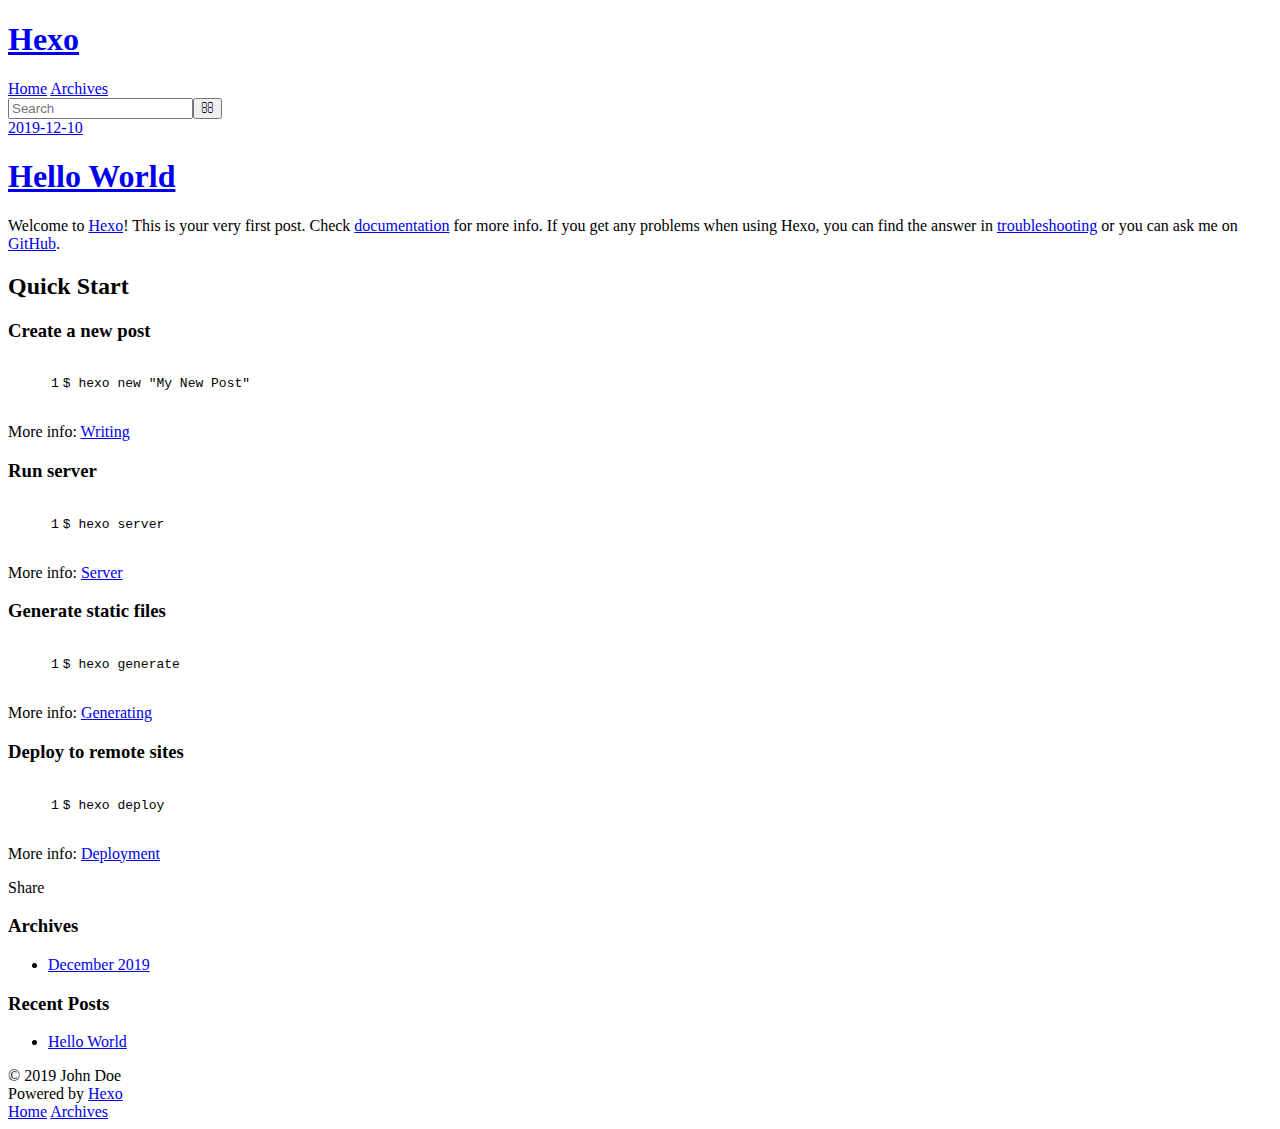
==== index.html @ 7a6ea96c "Site updated: 2019-12-10 17:27:29" ====
<!DOCTYPE html>
<html>
<head>
  <meta charset="utf-8">
  

  
  <title>Hexo</title>
  <meta name="viewport" content="width=device-width, initial-scale=1, maximum-scale=1">
  <meta property="og:type" content="website">
<meta property="og:title" content="Hexo">
<meta property="og:url" content="https:&#x2F;&#x2F;niebiguang.github.io&#x2F;index.html">
<meta property="og:site_name" content="Hexo">
<meta property="article:author" content="John Doe">
<meta name="twitter:card" content="summary">
  
    <link rel="alternate" href="/atom.xml" title="Hexo" type="application/atom+xml">
  
  
    <link rel="icon" href="/favicon.png">
  
  
    <link href="//fonts.googleapis.com/css?family=Source+Code+Pro" rel="stylesheet" type="text/css">
  
  
<link rel="stylesheet" href="/css/style.css">

<meta name="generator" content="Hexo 4.1.0"></head>

<body>
  <div id="container">
    <div id="wrap">
      <header id="header">
  <div id="banner"></div>
  <div id="header-outer" class="outer">
    <div id="header-title" class="inner">
      <h1 id="logo-wrap">
        <a href="/" id="logo">Hexo</a>
      </h1>
      
    </div>
    <div id="header-inner" class="inner">
      <nav id="main-nav">
        <a id="main-nav-toggle" class="nav-icon"></a>
        
          <a class="main-nav-link" href="/">Home</a>
        
          <a class="main-nav-link" href="/archives">Archives</a>
        
      </nav>
      <nav id="sub-nav">
        
          <a id="nav-rss-link" class="nav-icon" href="/atom.xml" title="RSS Feed"></a>
        
        <a id="nav-search-btn" class="nav-icon" title="Search"></a>
      </nav>
      <div id="search-form-wrap">
        <form action="//google.com/search" method="get" accept-charset="UTF-8" class="search-form"><input type="search" name="q" class="search-form-input" placeholder="Search"><button type="submit" class="search-form-submit">&#xF002;</button><input type="hidden" name="sitesearch" value="https://niebiguang.github.io"></form>
      </div>
    </div>
  </div>
</header>
      <div class="outer">
        <section id="main">
  
    <article id="post-hello-world" class="article article-type-post" itemscope itemprop="blogPost">
  <div class="article-meta">
    <a href="/2019/12/10/hello-world/" class="article-date">
  <time datetime="2019-12-10T08:53:13.651Z" itemprop="datePublished">2019-12-10</time>
</a>
    
  </div>
  <div class="article-inner">
    
    
      <header class="article-header">
        
  
    <h1 itemprop="name">
      <a class="article-title" href="/2019/12/10/hello-world/">Hello World</a>
    </h1>
  

      </header>
    
    <div class="article-entry" itemprop="articleBody">
      
        <p>Welcome to <a href="https://hexo.io/" target="_blank" rel="noopener">Hexo</a>! This is your very first post. Check <a href="https://hexo.io/docs/" target="_blank" rel="noopener">documentation</a> for more info. If you get any problems when using Hexo, you can find the answer in <a href="https://hexo.io/docs/troubleshooting.html" target="_blank" rel="noopener">troubleshooting</a> or you can ask me on <a href="https://github.com/hexojs/hexo/issues" target="_blank" rel="noopener">GitHub</a>.</p>
<h2 id="Quick-Start"><a href="#Quick-Start" class="headerlink" title="Quick Start"></a>Quick Start</h2><h3 id="Create-a-new-post"><a href="#Create-a-new-post" class="headerlink" title="Create a new post"></a>Create a new post</h3><figure class="highlight bash"><table><tr><td class="gutter"><pre><span class="line">1</span></pre></td><td class="code"><pre><span class="line">$ hexo new <span class="string">"My New Post"</span></span></pre></td></tr></table></figure>

<p>More info: <a href="https://hexo.io/docs/writing.html" target="_blank" rel="noopener">Writing</a></p>
<h3 id="Run-server"><a href="#Run-server" class="headerlink" title="Run server"></a>Run server</h3><figure class="highlight bash"><table><tr><td class="gutter"><pre><span class="line">1</span></pre></td><td class="code"><pre><span class="line">$ hexo server</span></pre></td></tr></table></figure>

<p>More info: <a href="https://hexo.io/docs/server.html" target="_blank" rel="noopener">Server</a></p>
<h3 id="Generate-static-files"><a href="#Generate-static-files" class="headerlink" title="Generate static files"></a>Generate static files</h3><figure class="highlight bash"><table><tr><td class="gutter"><pre><span class="line">1</span></pre></td><td class="code"><pre><span class="line">$ hexo generate</span></pre></td></tr></table></figure>

<p>More info: <a href="https://hexo.io/docs/generating.html" target="_blank" rel="noopener">Generating</a></p>
<h3 id="Deploy-to-remote-sites"><a href="#Deploy-to-remote-sites" class="headerlink" title="Deploy to remote sites"></a>Deploy to remote sites</h3><figure class="highlight bash"><table><tr><td class="gutter"><pre><span class="line">1</span></pre></td><td class="code"><pre><span class="line">$ hexo deploy</span></pre></td></tr></table></figure>

<p>More info: <a href="https://hexo.io/docs/one-command-deployment.html" target="_blank" rel="noopener">Deployment</a></p>

      
    </div>
    <footer class="article-footer">
      <a data-url="https://niebiguang.github.io/2019/12/10/hello-world/" data-id="ck3znvgim0000iouofb2wbjyb" class="article-share-link">Share</a>
      
      
    </footer>
  </div>
  
</article>


  


</section>
        
          <aside id="sidebar">
  
    

  
    

  
    
  
    
  <div class="widget-wrap">
    <h3 class="widget-title">Archives</h3>
    <div class="widget">
      <ul class="archive-list"><li class="archive-list-item"><a class="archive-list-link" href="/archives/2019/12/">December 2019</a></li></ul>
    </div>
  </div>


  
    
  <div class="widget-wrap">
    <h3 class="widget-title">Recent Posts</h3>
    <div class="widget">
      <ul>
        
          <li>
            <a href="/2019/12/10/hello-world/">Hello World</a>
          </li>
        
      </ul>
    </div>
  </div>

  
</aside>
        
      </div>
      <footer id="footer">
  
  <div class="outer">
    <div id="footer-info" class="inner">
      &copy; 2019 John Doe<br>
      Powered by <a href="http://hexo.io/" target="_blank">Hexo</a>
    </div>
  </div>
</footer>
    </div>
    <nav id="mobile-nav">
  
    <a href="/" class="mobile-nav-link">Home</a>
  
    <a href="/archives" class="mobile-nav-link">Archives</a>
  
</nav>
    

<script src="//ajax.googleapis.com/ajax/libs/jquery/2.0.3/jquery.min.js"></script>


  
<link rel="stylesheet" href="/fancybox/jquery.fancybox.css">

  
<script src="/fancybox/jquery.fancybox.pack.js"></script>




<script src="/js/script.js"></script>




  </div>
</body>
</html>
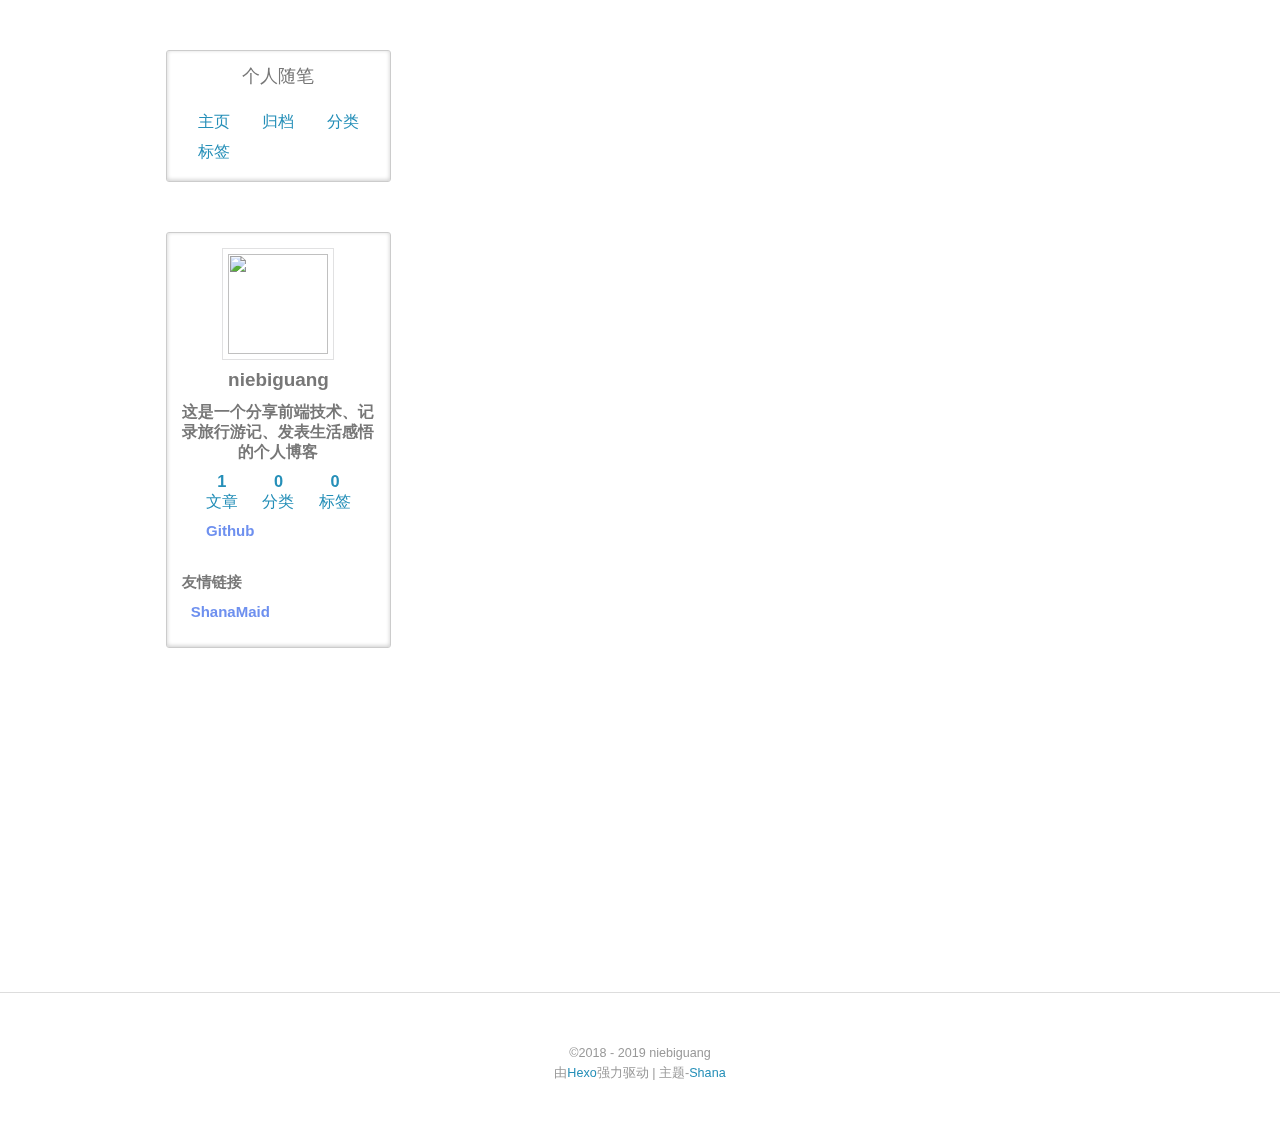
==== commit fa16f7f5: "Site updated: 2019-12-11 11:45:18" ====
--- a/index.html
+++ b/index.html
@@ -3,18 +3,20 @@
 <head>
   <meta charset="utf-8">
   
-
-  
-  <title>Hexo</title>
+  <title>个人随笔</title>
   <meta name="viewport" content="width=device-width, initial-scale=1, maximum-scale=1">
-  <meta property="og:type" content="website">
-<meta property="og:title" content="Hexo">
+  <meta name="description" content="这是一个分享前端技术、记录旅行游记、发表生活感悟的个人博客">
+<meta property="og:type" content="website">
+<meta property="og:title" content="个人随笔">
 <meta property="og:url" content="https:&#x2F;&#x2F;niebiguang.github.io&#x2F;index.html">
-<meta property="og:site_name" content="Hexo">
-<meta property="article:author" content="John Doe">
+<meta property="og:site_name" content="个人随笔">
+<meta property="og:description" content="这是一个分享前端技术、记录旅行游记、发表生活感悟的个人博客">
+<meta property="og:locale" content="zh_CN">
+<meta property="article:author" content="niebiguang">
+<meta property="article:tag" content="前端技术、旅行游记、生活感悟">
 <meta name="twitter:card" content="summary">
   
-    <link rel="alternate" href="/atom.xml" title="Hexo" type="application/atom+xml">
+    <link rel="alternate" href="/atom.xml" title="个人随笔" type="application/atom+xml">
   
   
     <link rel="icon" href="/favicon.png">
@@ -24,51 +26,62 @@
   
   
 <link rel="stylesheet" href="/css/style.css">
+
+  
+<link rel="stylesheet" href="/plugin/bganimation/bg.css">
+
+  
 
 <meta name="generator" content="Hexo 4.1.0"></head>
 
 <body>
   <div id="container">
     <div id="wrap">
-      <header id="header">
-  <div id="banner"></div>
-  <div id="header-outer" class="outer">
-    <div id="header-title" class="inner">
-      <h1 id="logo-wrap">
-        <a href="/" id="logo">Hexo</a>
-      </h1>
-      
-    </div>
-    <div id="header-inner" class="inner">
-      <nav id="main-nav">
-        <a id="main-nav-toggle" class="nav-icon"></a>
-        
-          <a class="main-nav-link" href="/">Home</a>
-        
-          <a class="main-nav-link" href="/archives">Archives</a>
-        
-      </nav>
-      <nav id="sub-nav">
-        
-          <a id="nav-rss-link" class="nav-icon" href="/atom.xml" title="RSS Feed"></a>
-        
-        <a id="nav-search-btn" class="nav-icon" title="Search"></a>
-      </nav>
-      <div id="search-form-wrap">
-        <form action="//google.com/search" method="get" accept-charset="UTF-8" class="search-form"><input type="search" name="q" class="search-form-input" placeholder="Search"><button type="submit" class="search-form-submit">&#xF002;</button><input type="hidden" name="sitesearch" value="https://niebiguang.github.io"></form>
-      </div>
-    </div>
-  </div>
-</header>
       <div class="outer">
+        <div class="widget-wrap mobile-header">
+  <h3 class="widget-title"></h3>
+  <div class="widget">
+    <img class="avatar" src="https://timgsa.baidu.com/timg?image&amp;quality=80&amp;size=b9999_10000&amp;sec=1576044919126&amp;di=f3dd2833c41b04c187741a8a4107ee20&amp;imgtype=0&amp;src=http%3A%2F%2Fb-ssl.duitang.com%2Fuploads%2Fitem%2F201607%2F19%2F20160719155609_kyJEe.jpeg">
+    <h2 class="author">niebiguang</h2>
+    <h3 class="description">这是一个分享前端技术、记录旅行游记、发表生活感悟的个人博客</h3>
+    <div class="count-box">
+      <a href="/archives"><div><strong>1</strong><br>文章</div></a>
+      <a href="/categories"><div><strong>0</strong><br>分类</div></a>
+      <a href="/tags"><div><strong>0</strong><br>标签</div></a>
+    </div>
+    <ul class="blog-link">
+     
+          <a href="/" title="Home">
+            <li>主页</li>
+          </a>
+        
+          <a href="/archives" title="Archives">
+            <li>归档</li>
+          </a>
+        
+          <a href="/categories" title="Categories">
+            <li>分类</li>
+          </a>
+        
+          <a href="/tags" title="Tags">
+            <li>标签</li>
+          </a>
+        
+    </ul>
+  </div>
+</div>
+
         <section id="main">
   
-    <article id="post-hello-world" class="article article-type-post" itemscope itemprop="blogPost">
+    <article id="post-hello-world" class="wow slideInRight article article-type-post" itemscope itemprop="blogPost">
   <div class="article-meta">
     <a href="/2019/12/10/hello-world/" class="article-date">
-  <time datetime="2019-12-10T08:53:13.651Z" itemprop="datePublished">2019-12-10</time>
+  <time class="post-time" datetime="2019-12-10T08:53:13.651Z" itemprop="datePublished">
+    <span class="post-month">12月</span><br/>
+    <span class="post-day">10</span>
+  </time>
 </a>
-    
+   
   </div>
   <div class="article-inner">
     
@@ -81,6 +94,13 @@
     </h1>
   
 
+        <div>
+          
+          
+              
+
+          
+        </div>
       </header>
     
     <div class="article-entry" itemprop="articleBody">
@@ -102,7 +122,7 @@
       
     </div>
     <footer class="article-footer">
-      <a data-url="https://niebiguang.github.io/2019/12/10/hello-world/" data-id="ck3znvgim0000iouofb2wbjyb" class="article-share-link">Share</a>
+      <a data-url="https://niebiguang.github.io/2019/12/10/hello-world/" data-id="ck40r3ck20000rsuo7ogcc8nh" class="article-share-link">分享</a>
       
       
     </footer>
@@ -111,44 +131,74 @@
 </article>
 
 
-  
-
+
+
+  
 
 </section>
         
           <aside id="sidebar">
   
-    
-
-  
-    
-
-  
-    
-  
-    
-  <div class="widget-wrap">
-    <h3 class="widget-title">Archives</h3>
-    <div class="widget">
-      <ul class="archive-list"><li class="archive-list-item"><a class="archive-list-link" href="/archives/2019/12/">December 2019</a></li></ul>
-    </div>
-  </div>
-
-
-  
-    
-  <div class="widget-wrap">
-    <h3 class="widget-title">Recent Posts</h3>
-    <div class="widget">
-      <ul>
-        
-          <li>
-            <a href="/2019/12/10/hello-world/">Hello World</a>
-          </li>
-        
-      </ul>
-    </div>
-  </div>
+    <div class="widget-wrap">
+  <h3 class="widget-title"></h3>
+  <div class="widget">
+    <h1 class="blog-title">个人随笔</h1>
+    <h2 class="blog-subtitle"></h2>
+    <ul class="blog-link">
+     
+          <a href="/" title="Home">
+            <li>主页</li>
+          </a>
+        
+          <a href="/archives" title="Archives">
+            <li>归档</li>
+          </a>
+        
+          <a href="/categories" title="Categories">
+            <li>分类</li>
+          </a>
+        
+          <a href="/tags" title="Tags">
+            <li>标签</li>
+          </a>
+        
+    </ul>
+  </div>
+</div>
+
+  
+    <div class="widget-wrap">
+  <h3 class="widget-title"></h3>
+  <div class="widget">
+    <img class="avatar" src="https://timgsa.baidu.com/timg?image&amp;quality=80&amp;size=b9999_10000&amp;sec=1576044919126&amp;di=f3dd2833c41b04c187741a8a4107ee20&amp;imgtype=0&amp;src=http%3A%2F%2Fb-ssl.duitang.com%2Fuploads%2Fitem%2F201607%2F19%2F20160719155609_kyJEe.jpeg">
+    <h2 class="author">niebiguang</h2>
+    <h3 class="description">这是一个分享前端技术、记录旅行游记、发表生活感悟的个人博客</h3>
+    <div class="count-box">
+      <a href="/archives"><div><strong>1</strong><br>文章</div></a>
+      <a href="/categories"><div><strong>0</strong><br>分类</div></a>
+      <a href="/tags"><div><strong>0</strong><br>标签</div></a>
+    </div>
+
+
+
+    <div class="social-link">
+      
+        <a class="hvr-bounce-in" href="http://github.com/niebiguang" target="_blank" title="Github">
+          Github
+        </a>
+      
+    </div>
+
+    <div class="friend-link">
+      <h2>友情链接</h2>
+      
+        <a class="hvr-bounce-in" href="http://blog.shanamaid.top/" target="_blank" title="ShanaMaid">
+          ShanaMaid
+        </a>
+      
+    </div>
+  </div>
+</div>
 
   
 </aside>
@@ -158,32 +208,86 @@
   
   <div class="outer">
     <div id="footer-info" class="inner">
-      &copy; 2019 John Doe<br>
-      Powered by <a href="http://hexo.io/" target="_blank">Hexo</a>
-    </div>
+      &copy;2018 - 2019 niebiguang<br>
+      由<a href="http://hexo.io/" target="_blank">Hexo</a>强力驱动 | 
+      主题-<a href="https://github.com/ShanaMaid/hexo-theme-shana" target="_blank" rel="noopener">Shana</a>
+      
+    </div>
+    
   </div>
 </footer>
     </div>
-    <nav id="mobile-nav">
-  
-    <a href="/" class="mobile-nav-link">Home</a>
-  
-    <a href="/archives" class="mobile-nav-link">Archives</a>
-  
-</nav>
-    
-
-<script src="//ajax.googleapis.com/ajax/libs/jquery/2.0.3/jquery.min.js"></script>
-
-
-  
-<link rel="stylesheet" href="/fancybox/jquery.fancybox.css">
-
-  
-<script src="/fancybox/jquery.fancybox.pack.js"></script>
-
-
-
+    
+
+<script src="//apps.bdimg.com/libs/jquery/2.1.4/jquery.min.js"></script>
+<script src="//apps.bdimg.com/libs/wow/0.1.6/wow.min.js"></script>
+<script>
+new WOW().init();
+</script>   
+
+
+  
+<link rel="stylesheet" href="/plugin/fancybox/jquery.fancybox.css">
+
+  
+<script src="/plugin/fancybox/jquery.fancybox.pack.js"></script>
+
+
+
+
+  
+<link rel="stylesheet" href="/plugin/galmenu/GalMenu.css">
+
+  
+<script src="/plugin/galmenu/GalMenu.js"></script>
+
+  <div class="GalMenu GalDropDown">
+      <div class="circle" id="gal">
+        <div class="ring">
+          
+            <a href="/" title="" class="menuItem">首页</a>
+          
+            <a href="/tags" title="" class="menuItem">标签</a>
+          
+            <a href="/categories" title="" class="menuItem">分类</a>
+          
+            <a href="/archives" title="" class="menuItem">归档</a>
+          
+            <a href="/xxxxxxxxx" title="" class="menuItem">xxx</a>
+          
+            <a href="/xxxxxxx" title="" class="menuItem">xxxx</a>
+          
+        </div>
+        
+          <audio id="audio" src="#"></audio>
+        
+      </div> 
+</div>
+<div id="overlay" style="opacity: 1; cursor: pointer;"></div>
+  <script type="text/javascript">var items = document.querySelectorAll('.menuItem');
+    for (var i = 0,
+    l = items.length; i < l; i++) {
+      items[i].style.left = (50 - 35 * Math.cos( - 0.5 * Math.PI - 2 * (1 / l) * i * Math.PI)).toFixed(4) + "%";
+      items[i].style.top = (50 + 35 * Math.sin( - 0.5 * Math.PI - 2 * (1 / l) * i * Math.PI)).toFixed(4) + "%"
+    }</script>
+<script type="text/javascript">
+  $(document).ready(function() {
+    $('body').GalMenu({
+      'menu': 'GalDropDown'
+    })
+  });
+</script>
+
+  <section class="hidden-xs"> 
+  <ul class="cb-slideshow"> 
+    <li><span>苟利</span></li> 
+    <li><span>国家</span></li> 
+    <li><span>生死以</span></li> 
+    <li><span>岂能</span></li> 
+    <li><span>祸福</span></li> 
+    <li><span>趋避之</span></li> 
+  </ul>
+</section>
 
 <script src="/js/script.js"></script>
 
--- a/css/style.css
+++ b/css/style.css
@@ -0,0 +1,2443 @@
+body {
+  width: 100%;
+}
+body:before,
+body:after {
+  content: "";
+  display: table;
+}
+body:after {
+  clear: both;
+}
+.article-tag-list-link {
+  display: inline-block;
+  vertical-align: middle;
+  -webkit-transform: perspective(1px) translateZ(0);
+  -webkit-transform: perspective(1px) translateZ(0);
+  -moz-transform: perspective(1px) translateZ(0);
+  -ms-transform: perspective(1px) translateZ(0);
+  transform: perspective(1px) translateZ(0);
+  -webkit-box-shadow: 0 0 1px transparent;
+  box-shadow: 0 0 1px transparent;
+  position: relative;
+  -webkit-transition-duration: 0.3s;
+  -webkit-transition-duration: 0.3s;
+  -moz-transition-duration: 0.3s;
+  -ms-transition-duration: 0.3s;
+  transition-duration: 0.3s;
+  -webkit-transition-property: transform;
+  -webkit-transition-property: -webkit-transform;
+  -moz-transition-property: -moz-transform;
+  -ms-transition-property: -ms-transform;
+  transition-property: transform;
+}
+.article-tag-list-link:before {
+  pointer-events: none;
+  position: absolute;
+  z-index: -1;
+  content: '';
+  top: 100%;
+  left: 5%;
+  height: 10px;
+  width: 90%;
+  opacity: 0;
+  background: -webkit--webkit-radial-gradient(center, ellipse, rgba(0,0,0,0.35) 0%, transparent 80%);
+  background: -webkit--moz-radial-gradient(center, ellipse, rgba(0,0,0,0.35) 0%, transparent 80%);
+  background: -webkit--ms-radial-gradient(center, ellipse, rgba(0,0,0,0.35) 0%, transparent 80%);
+  background: -webkit-radial-gradient(center, ellipse, rgba(0,0,0,0.35) 0%, transparent 80%);
+  background: -webkit-radial-gradient(ellipse at center, rgba(0,0,0,0.35) 0%, transparent 80%);
+  background: -moz-radial-gradient(ellipse at center, rgba(0,0,0,0.35) 0%, transparent 80%);
+  background: -ms-radial-gradient(ellipse at center, rgba(0,0,0,0.35) 0%, transparent 80%);
+  background: radial-gradient(ellipse at center, rgba(0,0,0,0.35) 0%, transparent 80%);
+/* W3C */
+  -webkit-transition-duration: 0.3s;
+  -webkit-transition-duration: 0.3s;
+  -moz-transition-duration: 0.3s;
+  -ms-transition-duration: 0.3s;
+  transition-duration: 0.3s;
+  -webkit-transition-property: transform, opacity;
+  -webkit-transition-property: -webkit-transform, opacity;
+  -moz-transition-property: -moz-transform, opacity;
+  -ms-transition-property: -ms-transform, opacity;
+  transition-property: transform, opacity;
+}
+.article-tag-list-link:hover,
+.article-tag-list-link:focus,
+.article-tag-list-link:active {
+  -webkit-transform: translateY(-5px);
+  -webkit-transform: translateY(-5px);
+  -moz-transform: translateY(-5px);
+  -ms-transform: translateY(-5px);
+  transform: translateY(-5px);
+/* move the element up by 5px */
+}
+.article-tag-list-link:hover:before,
+.article-tag-list-link:focus:before,
+.article-tag-list-link:active:before {
+  opacity: 1;
+  -webkit-transform: translateY(5px);
+  -webkit-transform: translateY(5px);
+  -moz-transform: translateY(5px);
+  -ms-transform: translateY(5px);
+  transform: translateY(5px);
+/* move the element down by 5px (it will stay in place because it's attached to the element that also moves up 5px) */
+}
+.article-title {
+  display: inline-block;
+  vertical-align: middle;
+  -webkit-transform: perspective(1px) translateZ(0);
+  -webkit-transform: perspective(1px) translateZ(0);
+  -moz-transform: perspective(1px) translateZ(0);
+  -ms-transform: perspective(1px) translateZ(0);
+  transform: perspective(1px) translateZ(0);
+  -webkit-box-shadow: 0 0 1px transparent;
+  box-shadow: 0 0 1px transparent;
+  position: relative;
+  overflow: hidden;
+  padding-bottom: 5px;
+}
+.article-title:before {
+  content: "";
+  position: absolute;
+  z-index: -1;
+  left: 50%;
+  right: 50%;
+  bottom: 0px;
+  background: #258fb8;
+  height: 2px;
+  -webkit-transition-property: left, right;
+  -webkit-transition-property: left, right;
+  -moz-transition-property: left, right;
+  -ms-transition-property: left, right;
+  transition-property: left, right;
+  -webkit-transition-duration: 0.3s;
+  -webkit-transition-duration: 0.3s;
+  -moz-transition-duration: 0.3s;
+  -ms-transition-duration: 0.3s;
+  transition-duration: 0.3s;
+  -webkit-transition-timing-function: ease-out;
+  -webkit-transition-timing-function: ease-out;
+  -moz-transition-timing-function: ease-out;
+  -ms-transition-timing-function: ease-out;
+  transition-timing-function: ease-out;
+}
+.article-title:hover:before,
+.article-title:focus:before,
+.article-title:active:before {
+  left: 0;
+  right: 0;
+}
+.hvr-bounce-in {
+  display: inline-block;
+  vertical-align: middle;
+  -webkit-transform: perspective(1px) translateZ(0);
+  -webkit-transform: perspective(1px) translateZ(0);
+  -moz-transform: perspective(1px) translateZ(0);
+  -ms-transform: perspective(1px) translateZ(0);
+  transform: perspective(1px) translateZ(0);
+  -webkit-box-shadow: 0 0 1px transparent;
+  box-shadow: 0 0 1px transparent;
+  -webkit-transition-duration: 0.5s;
+  -webkit-transition-duration: 0.5s;
+  -moz-transition-duration: 0.5s;
+  -ms-transition-duration: 0.5s;
+  transition-duration: 0.5s;
+}
+.hvr-bounce-in:hover,
+.hvr-bounce-in:focus,
+.hvr-bounce-in:active {
+  -webkit-transform: scale(1.2);
+  -webkit-transform: scale(1.2);
+  -moz-transform: scale(1.2);
+  -ms-transform: scale(1.2);
+  transform: scale(1.2);
+  -webkit-transition-timing-function: cubic-bezier(0.47, 2.02, 0.31, -0.36);
+  -webkit-transition-timing-function: cubic-bezier(0.47, 2.02, 0.31, -0.36);
+  -moz-transition-timing-function: cubic-bezier(0.47, 2.02, 0.31, -0.36);
+  -ms-transition-timing-function: cubic-bezier(0.47, 2.02, 0.31, -0.36);
+  transition-timing-function: cubic-bezier(0.47, 2.02, 0.31, -0.36);
+}
+.article-more-link a {
+  display: inline-block;
+  vertical-align: middle;
+  -webkit-transform: perspective(1px) translateZ(0);
+  -webkit-transform: perspective(1px) translateZ(0);
+  -moz-transform: perspective(1px) translateZ(0);
+  -ms-transform: perspective(1px) translateZ(0);
+  transform: perspective(1px) translateZ(0);
+  -webkit-box-shadow: 0 0 1px transparent;
+  box-shadow: 0 0 1px transparent;
+  position: relative;
+  background: #e1e1e1;
+  -webkit-transition-property: color;
+  -webkit-transition-property: color;
+  -moz-transition-property: color;
+  -ms-transition-property: color;
+  transition-property: color;
+  -webkit-transition-duration: 0.3s;
+  -webkit-transition-duration: 0.3s;
+  -moz-transition-duration: 0.3s;
+  -ms-transition-duration: 0.3s;
+  transition-duration: 0.3s;
+}
+.article-more-link a:before {
+  content: "";
+  position: absolute;
+  z-index: -1;
+  top: 0;
+  left: 0;
+  right: 0;
+  bottom: 0;
+  border-radius: 15px;
+  background: #2098d1;
+  -webkit-transform: scale(0);
+  -webkit-transform: scale(0);
+  -moz-transform: scale(0);
+  -ms-transform: scale(0);
+  transform: scale(0);
+  -webkit-transition-property: transform;
+  -webkit-transition-property: -webkit-transform;
+  -moz-transition-property: -moz-transform;
+  -ms-transition-property: -ms-transform;
+  transition-property: transform;
+  -webkit-transition-duration: 0.3s;
+  -webkit-transition-duration: 0.3s;
+  -moz-transition-duration: 0.3s;
+  -ms-transition-duration: 0.3s;
+  transition-duration: 0.3s;
+  -webkit-transition-timing-function: ease-out;
+  -webkit-transition-timing-function: ease-out;
+  -moz-transition-timing-function: ease-out;
+  -ms-transition-timing-function: ease-out;
+  transition-timing-function: ease-out;
+}
+.article-more-link a:hover,
+.article-more-link a:focus,
+.article-more-link a:active {
+  color: #fff;
+}
+.article-more-link a:hover:before,
+.article-more-link a:focus:before,
+.article-more-link a:active:before {
+  -webkit-transform: scale(1);
+  -webkit-transform: scale(1);
+  -moz-transform: scale(1);
+  -ms-transform: scale(1);
+  transform: scale(1);
+}
+.category-list-link {
+  display: inline-block;
+  vertical-align: middle;
+  -webkit-transform: perspective(1px) translateZ(0);
+  -webkit-transform: perspective(1px) translateZ(0);
+  -moz-transform: perspective(1px) translateZ(0);
+  -ms-transform: perspective(1px) translateZ(0);
+  transform: perspective(1px) translateZ(0);
+  -webkit-box-shadow: 0 0 1px transparent;
+  box-shadow: 0 0 1px transparent;
+  position: relative;
+  overflow: hidden;
+}
+.category-list-link:before {
+  content: "";
+  position: absolute;
+  z-index: -1;
+  left: 50%;
+  right: 50%;
+  bottom: 0;
+  background: #2098d1;
+  height: 2px;
+  -webkit-transition-property: left, right;
+  -webkit-transition-property: left, right;
+  -moz-transition-property: left, right;
+  -ms-transition-property: left, right;
+  transition-property: left, right;
+  -webkit-transition-duration: 0.3s;
+  -webkit-transition-duration: 0.3s;
+  -moz-transition-duration: 0.3s;
+  -ms-transition-duration: 0.3s;
+  transition-duration: 0.3s;
+  -webkit-transition-timing-function: ease-out;
+  -webkit-transition-timing-function: ease-out;
+  -moz-transition-timing-function: ease-out;
+  -ms-transition-timing-function: ease-out;
+  transition-timing-function: ease-out;
+}
+.category-list-link:hover:before,
+.category-list-link:focus:before,
+.category-list-link:active:before {
+  left: 0;
+  right: 0;
+}
+.animated {
+  -webkit-animation-duration: 1s;
+  -moz-animation-duration: 1s;
+  -ms-animation-duration: 1s;
+  animation-duration: 1s;
+  -webkit-animation-fill-mode: both;
+  -moz-animation-fill-mode: both;
+  -ms-animation-fill-mode: both;
+  animation-fill-mode: both;
+}
+.animated.infinite {
+  -webkit-animation-iteration-count: infinite;
+  -moz-animation-iteration-count: infinite;
+  -ms-animation-iteration-count: infinite;
+  animation-iteration-count: infinite;
+}
+.animated.hinge {
+  -webkit-animation-duration: 2s;
+  -moz-animation-duration: 2s;
+  -ms-animation-duration: 2s;
+  animation-duration: 2s;
+}
+.animated.flipOutX,
+.animated.flipOutY,
+.animated.bounceIn,
+.animated.bounceOut {
+  -webkit-animation-duration: 0.75s;
+  -moz-animation-duration: 0.75s;
+  -ms-animation-duration: 0.75s;
+  animation-duration: 0.75s;
+}
+.rollIn {
+  -webkit-animation-name: rollIn;
+  -moz-animation-name: rollIn;
+  -ms-animation-name: rollIn;
+  animation-name: rollIn;
+}
+.rubberBand {
+  -webkit-animation-name: rubberBand;
+  -moz-animation-name: rubberBand;
+  -ms-animation-name: rubberBand;
+  animation-name: rubberBand;
+}
+.rotateInDownRight {
+  -webkit-animation-name: rotateInDownRight;
+  -moz-animation-name: rotateInDownRight;
+  -ms-animation-name: rotateInDownRight;
+  animation-name: rotateInDownRight;
+}
+.slideInRight {
+  -webkit-animation-name: slideInRight;
+  -moz-animation-name: slideInRight;
+  -ms-animation-name: slideInRight;
+  animation-name: slideInRight;
+}
+@-moz-keyframes rollIn {
+  from {
+    opacity: 0;
+    -webkit-transform: translate3d(-100%, 0, 0) rotate3d(0, 0, 1, -120deg);
+    -moz-transform: translate3d(-100%, 0, 0) rotate3d(0, 0, 1, -120deg);
+    -ms-transform: translate3d(-100%, 0, 0) rotate3d(0, 0, 1, -120deg);
+    transform: translate3d(-100%, 0, 0) rotate3d(0, 0, 1, -120deg);
+  }
+  to {
+    opacity: 1;
+    -webkit-transform: none;
+    -moz-transform: none;
+    -ms-transform: none;
+    transform: none;
+  }
+}
+@-webkit-keyframes rollIn {
+  from {
+    opacity: 0;
+    -webkit-transform: translate3d(-100%, 0, 0) rotate3d(0, 0, 1, -120deg);
+    -moz-transform: translate3d(-100%, 0, 0) rotate3d(0, 0, 1, -120deg);
+    -ms-transform: translate3d(-100%, 0, 0) rotate3d(0, 0, 1, -120deg);
+    transform: translate3d(-100%, 0, 0) rotate3d(0, 0, 1, -120deg);
+  }
+  to {
+    opacity: 1;
+    -webkit-transform: none;
+    -moz-transform: none;
+    -ms-transform: none;
+    transform: none;
+  }
+}
+@-o-keyframes rollIn {
+  from {
+    opacity: 0;
+    -webkit-transform: translate3d(-100%, 0, 0) rotate3d(0, 0, 1, -120deg);
+    -moz-transform: translate3d(-100%, 0, 0) rotate3d(0, 0, 1, -120deg);
+    -ms-transform: translate3d(-100%, 0, 0) rotate3d(0, 0, 1, -120deg);
+    transform: translate3d(-100%, 0, 0) rotate3d(0, 0, 1, -120deg);
+  }
+  to {
+    opacity: 1;
+    -webkit-transform: none;
+    -moz-transform: none;
+    -ms-transform: none;
+    transform: none;
+  }
+}
+@keyframes rollIn {
+  from {
+    opacity: 0;
+    -webkit-transform: translate3d(-100%, 0, 0) rotate3d(0, 0, 1, -120deg);
+    -moz-transform: translate3d(-100%, 0, 0) rotate3d(0, 0, 1, -120deg);
+    -ms-transform: translate3d(-100%, 0, 0) rotate3d(0, 0, 1, -120deg);
+    transform: translate3d(-100%, 0, 0) rotate3d(0, 0, 1, -120deg);
+  }
+  to {
+    opacity: 1;
+    -webkit-transform: none;
+    -moz-transform: none;
+    -ms-transform: none;
+    transform: none;
+  }
+}
+@-moz-keyframes rubberBand {
+  from {
+    -webkit-transform: scale3d(1, 1, 1);
+    -moz-transform: scale3d(1, 1, 1);
+    -ms-transform: scale3d(1, 1, 1);
+    transform: scale3d(1, 1, 1);
+  }
+  30% {
+    -webkit-transform: scale3d(1.25, 0.75, 1);
+    -moz-transform: scale3d(1.25, 0.75, 1);
+    -ms-transform: scale3d(1.25, 0.75, 1);
+    transform: scale3d(1.25, 0.75, 1);
+  }
+  40% {
+    -webkit-transform: scale3d(0.75, 1.25, 1);
+    -moz-transform: scale3d(0.75, 1.25, 1);
+    -ms-transform: scale3d(0.75, 1.25, 1);
+    transform: scale3d(0.75, 1.25, 1);
+  }
+  50% {
+    -webkit-transform: scale3d(1.15, 0.85, 1);
+    -moz-transform: scale3d(1.15, 0.85, 1);
+    -ms-transform: scale3d(1.15, 0.85, 1);
+    transform: scale3d(1.15, 0.85, 1);
+  }
+  65% {
+    -webkit-transform: scale3d(0.95, 1.05, 1);
+    -moz-transform: scale3d(0.95, 1.05, 1);
+    -ms-transform: scale3d(0.95, 1.05, 1);
+    transform: scale3d(0.95, 1.05, 1);
+  }
+  75% {
+    -webkit-transform: scale3d(1.05, 0.95, 1);
+    -moz-transform: scale3d(1.05, 0.95, 1);
+    -ms-transform: scale3d(1.05, 0.95, 1);
+    transform: scale3d(1.05, 0.95, 1);
+  }
+  to {
+    -webkit-transform: scale3d(1, 1, 1);
+    -moz-transform: scale3d(1, 1, 1);
+    -ms-transform: scale3d(1, 1, 1);
+    transform: scale3d(1, 1, 1);
+  }
+}
+@-webkit-keyframes rubberBand {
+  from {
+    -webkit-transform: scale3d(1, 1, 1);
+    -moz-transform: scale3d(1, 1, 1);
+    -ms-transform: scale3d(1, 1, 1);
+    transform: scale3d(1, 1, 1);
+  }
+  30% {
+    -webkit-transform: scale3d(1.25, 0.75, 1);
+    -moz-transform: scale3d(1.25, 0.75, 1);
+    -ms-transform: scale3d(1.25, 0.75, 1);
+    transform: scale3d(1.25, 0.75, 1);
+  }
+  40% {
+    -webkit-transform: scale3d(0.75, 1.25, 1);
+    -moz-transform: scale3d(0.75, 1.25, 1);
+    -ms-transform: scale3d(0.75, 1.25, 1);
+    transform: scale3d(0.75, 1.25, 1);
+  }
+  50% {
+    -webkit-transform: scale3d(1.15, 0.85, 1);
+    -moz-transform: scale3d(1.15, 0.85, 1);
+    -ms-transform: scale3d(1.15, 0.85, 1);
+    transform: scale3d(1.15, 0.85, 1);
+  }
+  65% {
+    -webkit-transform: scale3d(0.95, 1.05, 1);
+    -moz-transform: scale3d(0.95, 1.05, 1);
+    -ms-transform: scale3d(0.95, 1.05, 1);
+    transform: scale3d(0.95, 1.05, 1);
+  }
+  75% {
+    -webkit-transform: scale3d(1.05, 0.95, 1);
+    -moz-transform: scale3d(1.05, 0.95, 1);
+    -ms-transform: scale3d(1.05, 0.95, 1);
+    transform: scale3d(1.05, 0.95, 1);
+  }
+  to {
+    -webkit-transform: scale3d(1, 1, 1);
+    -moz-transform: scale3d(1, 1, 1);
+    -ms-transform: scale3d(1, 1, 1);
+    transform: scale3d(1, 1, 1);
+  }
+}
+@-o-keyframes rubberBand {
+  from {
+    -webkit-transform: scale3d(1, 1, 1);
+    -moz-transform: scale3d(1, 1, 1);
+    -ms-transform: scale3d(1, 1, 1);
+    transform: scale3d(1, 1, 1);
+  }
+  30% {
+    -webkit-transform: scale3d(1.25, 0.75, 1);
+    -moz-transform: scale3d(1.25, 0.75, 1);
+    -ms-transform: scale3d(1.25, 0.75, 1);
+    transform: scale3d(1.25, 0.75, 1);
+  }
+  40% {
+    -webkit-transform: scale3d(0.75, 1.25, 1);
+    -moz-transform: scale3d(0.75, 1.25, 1);
+    -ms-transform: scale3d(0.75, 1.25, 1);
+    transform: scale3d(0.75, 1.25, 1);
+  }
+  50% {
+    -webkit-transform: scale3d(1.15, 0.85, 1);
+    -moz-transform: scale3d(1.15, 0.85, 1);
+    -ms-transform: scale3d(1.15, 0.85, 1);
+    transform: scale3d(1.15, 0.85, 1);
+  }
+  65% {
+    -webkit-transform: scale3d(0.95, 1.05, 1);
+    -moz-transform: scale3d(0.95, 1.05, 1);
+    -ms-transform: scale3d(0.95, 1.05, 1);
+    transform: scale3d(0.95, 1.05, 1);
+  }
+  75% {
+    -webkit-transform: scale3d(1.05, 0.95, 1);
+    -moz-transform: scale3d(1.05, 0.95, 1);
+    -ms-transform: scale3d(1.05, 0.95, 1);
+    transform: scale3d(1.05, 0.95, 1);
+  }
+  to {
+    -webkit-transform: scale3d(1, 1, 1);
+    -moz-transform: scale3d(1, 1, 1);
+    -ms-transform: scale3d(1, 1, 1);
+    transform: scale3d(1, 1, 1);
+  }
+}
+@keyframes rubberBand {
+  from {
+    -webkit-transform: scale3d(1, 1, 1);
+    -moz-transform: scale3d(1, 1, 1);
+    -ms-transform: scale3d(1, 1, 1);
+    transform: scale3d(1, 1, 1);
+  }
+  30% {
+    -webkit-transform: scale3d(1.25, 0.75, 1);
+    -moz-transform: scale3d(1.25, 0.75, 1);
+    -ms-transform: scale3d(1.25, 0.75, 1);
+    transform: scale3d(1.25, 0.75, 1);
+  }
+  40% {
+    -webkit-transform: scale3d(0.75, 1.25, 1);
+    -moz-transform: scale3d(0.75, 1.25, 1);
+    -ms-transform: scale3d(0.75, 1.25, 1);
+    transform: scale3d(0.75, 1.25, 1);
+  }
+  50% {
+    -webkit-transform: scale3d(1.15, 0.85, 1);
+    -moz-transform: scale3d(1.15, 0.85, 1);
+    -ms-transform: scale3d(1.15, 0.85, 1);
+    transform: scale3d(1.15, 0.85, 1);
+  }
+  65% {
+    -webkit-transform: scale3d(0.95, 1.05, 1);
+    -moz-transform: scale3d(0.95, 1.05, 1);
+    -ms-transform: scale3d(0.95, 1.05, 1);
+    transform: scale3d(0.95, 1.05, 1);
+  }
+  75% {
+    -webkit-transform: scale3d(1.05, 0.95, 1);
+    -moz-transform: scale3d(1.05, 0.95, 1);
+    -ms-transform: scale3d(1.05, 0.95, 1);
+    transform: scale3d(1.05, 0.95, 1);
+  }
+  to {
+    -webkit-transform: scale3d(1, 1, 1);
+    -moz-transform: scale3d(1, 1, 1);
+    -ms-transform: scale3d(1, 1, 1);
+    transform: scale3d(1, 1, 1);
+  }
+}
+@-moz-keyframes rotateInDownRight {
+  from {
+    -webkit-transform-origin: right bottom;
+    -moz-transform-origin: right bottom;
+    -ms-transform-origin: right bottom;
+    transform-origin: right bottom;
+    -webkit-transform: rotate3d(0, 0, 1, 45deg);
+    -moz-transform: rotate3d(0, 0, 1, 45deg);
+    -ms-transform: rotate3d(0, 0, 1, 45deg);
+    transform: rotate3d(0, 0, 1, 45deg);
+    opacity: 0;
+  }
+  to {
+    -webkit-transform-origin: right bottom;
+    -moz-transform-origin: right bottom;
+    -ms-transform-origin: right bottom;
+    transform-origin: right bottom;
+    -webkit-transform: none;
+    -moz-transform: none;
+    -ms-transform: none;
+    transform: none;
+    opacity: 1;
+  }
+}
+@-webkit-keyframes rotateInDownRight {
+  from {
+    -webkit-transform-origin: right bottom;
+    -moz-transform-origin: right bottom;
+    -ms-transform-origin: right bottom;
+    transform-origin: right bottom;
+    -webkit-transform: rotate3d(0, 0, 1, 45deg);
+    -moz-transform: rotate3d(0, 0, 1, 45deg);
+    -ms-transform: rotate3d(0, 0, 1, 45deg);
+    transform: rotate3d(0, 0, 1, 45deg);
+    opacity: 0;
+  }
+  to {
+    -webkit-transform-origin: right bottom;
+    -moz-transform-origin: right bottom;
+    -ms-transform-origin: right bottom;
+    transform-origin: right bottom;
+    -webkit-transform: none;
+    -moz-transform: none;
+    -ms-transform: none;
+    transform: none;
+    opacity: 1;
+  }
+}
+@-o-keyframes rotateInDownRight {
+  from {
+    -webkit-transform-origin: right bottom;
+    -moz-transform-origin: right bottom;
+    -ms-transform-origin: right bottom;
+    transform-origin: right bottom;
+    -webkit-transform: rotate3d(0, 0, 1, 45deg);
+    -moz-transform: rotate3d(0, 0, 1, 45deg);
+    -ms-transform: rotate3d(0, 0, 1, 45deg);
+    transform: rotate3d(0, 0, 1, 45deg);
+    opacity: 0;
+  }
+  to {
+    -webkit-transform-origin: right bottom;
+    -moz-transform-origin: right bottom;
+    -ms-transform-origin: right bottom;
+    transform-origin: right bottom;
+    -webkit-transform: none;
+    -moz-transform: none;
+    -ms-transform: none;
+    transform: none;
+    opacity: 1;
+  }
+}
+@keyframes rotateInDownRight {
+  from {
+    -webkit-transform-origin: right bottom;
+    -moz-transform-origin: right bottom;
+    -ms-transform-origin: right bottom;
+    transform-origin: right bottom;
+    -webkit-transform: rotate3d(0, 0, 1, 45deg);
+    -moz-transform: rotate3d(0, 0, 1, 45deg);
+    -ms-transform: rotate3d(0, 0, 1, 45deg);
+    transform: rotate3d(0, 0, 1, 45deg);
+    opacity: 0;
+  }
+  to {
+    -webkit-transform-origin: right bottom;
+    -moz-transform-origin: right bottom;
+    -ms-transform-origin: right bottom;
+    transform-origin: right bottom;
+    -webkit-transform: none;
+    -moz-transform: none;
+    -ms-transform: none;
+    transform: none;
+    opacity: 1;
+  }
+}
+@-moz-keyframes slideInRight {
+  from {
+    -webkit-transform: translate3d(100%, 0, 0);
+    -moz-transform: translate3d(100%, 0, 0);
+    -ms-transform: translate3d(100%, 0, 0);
+    transform: translate3d(100%, 0, 0);
+    visibility: visible;
+  }
+  to {
+    -webkit-transform: translate3d(0, 0, 0);
+    -moz-transform: translate3d(0, 0, 0);
+    -ms-transform: translate3d(0, 0, 0);
+    transform: translate3d(0, 0, 0);
+  }
+}
+@-webkit-keyframes slideInRight {
+  from {
+    -webkit-transform: translate3d(100%, 0, 0);
+    -moz-transform: translate3d(100%, 0, 0);
+    -ms-transform: translate3d(100%, 0, 0);
+    transform: translate3d(100%, 0, 0);
+    visibility: visible;
+  }
+  to {
+    -webkit-transform: translate3d(0, 0, 0);
+    -moz-transform: translate3d(0, 0, 0);
+    -ms-transform: translate3d(0, 0, 0);
+    transform: translate3d(0, 0, 0);
+  }
+}
+@-o-keyframes slideInRight {
+  from {
+    -webkit-transform: translate3d(100%, 0, 0);
+    -moz-transform: translate3d(100%, 0, 0);
+    -ms-transform: translate3d(100%, 0, 0);
+    transform: translate3d(100%, 0, 0);
+    visibility: visible;
+  }
+  to {
+    -webkit-transform: translate3d(0, 0, 0);
+    -moz-transform: translate3d(0, 0, 0);
+    -ms-transform: translate3d(0, 0, 0);
+    transform: translate3d(0, 0, 0);
+  }
+}
+@keyframes slideInRight {
+  from {
+    -webkit-transform: translate3d(100%, 0, 0);
+    -moz-transform: translate3d(100%, 0, 0);
+    -ms-transform: translate3d(100%, 0, 0);
+    transform: translate3d(100%, 0, 0);
+    visibility: visible;
+  }
+  to {
+    -webkit-transform: translate3d(0, 0, 0);
+    -moz-transform: translate3d(0, 0, 0);
+    -ms-transform: translate3d(0, 0, 0);
+    transform: translate3d(0, 0, 0);
+  }
+}
+html,
+body,
+div,
+span,
+applet,
+object,
+iframe,
+h1,
+h2,
+h3,
+h4,
+h5,
+h6,
+p,
+blockquote,
+pre,
+a,
+abbr,
+acronym,
+address,
+big,
+cite,
+code,
+del,
+dfn,
+em,
+img,
+ins,
+kbd,
+q,
+s,
+samp,
+small,
+strike,
+strong,
+sub,
+sup,
+tt,
+var,
+dl,
+dt,
+dd,
+ol,
+ul,
+li,
+fieldset,
+form,
+label,
+legend,
+table,
+caption,
+tbody,
+tfoot,
+thead,
+tr,
+th,
+td {
+  margin: 0;
+  padding: 0;
+  border: 0;
+  outline: 0;
+  font-weight: inherit;
+  font-style: inherit;
+  font-family: inherit;
+  font-size: 100%;
+  vertical-align: baseline;
+}
+body {
+  line-height: 1;
+  color: #000;
+  background: #fff;
+}
+ol,
+ul {
+  list-style: none;
+}
+table {
+  border-collapse: separate;
+  border-spacing: 0;
+  vertical-align: middle;
+}
+caption,
+th,
+td {
+  text-align: left;
+  font-weight: normal;
+  vertical-align: middle;
+}
+a img {
+  border: none;
+}
+input,
+button {
+  margin: 0;
+  padding: 0;
+}
+input::-moz-focus-inner,
+button::-moz-focus-inner {
+  border: 0;
+  padding: 0;
+}
+@font-face {
+  font-family: FontAwesome;
+  font-style: normal;
+  font-weight: normal;
+  src: url("fonts/fontawesome-webfont.eot?v=#4.0.3");
+  src: url("fonts/fontawesome-webfont.eot?#iefix&v=#4.0.3") format("embedded-opentype"), url("fonts/fontawesome-webfont.woff?v=#4.0.3") format("woff"), url("fonts/fontawesome-webfont.ttf?v=#4.0.3") format("truetype"), url("fonts/fontawesome-webfont.svg#fontawesomeregular?v=#4.0.3") format("svg");
+}
+html,
+body,
+#container {
+  height: 100%;
+}
+body {
+  overflow-x: hidden;
+}
+.wow {
+  visibility: hidden;
+}
+body {
+  font: 14px "Helvetica Neue", Helvetica, Arial, sans-serif;
+  -webkit-text-size-adjust: 100%;
+  cursor: url("images/icon.png"), default;
+}
+.outer {
+  max-width: 964px;
+  margin: 0 auto;
+  padding: 0 20px;
+  positon: relative;
+  z-index: 1;
+}
+.outer:before,
+.outer:after {
+  content: "";
+  display: table;
+}
+.outer:after {
+  clear: both;
+}
+#main,
+#sidebar {
+  positon: relative;
+  z-index: 10;
+}
+.inner {
+  display: inline;
+  float: left;
+  width: 98.33333333333333%;
+  margin: 0 0.833333333333333%;
+}
+.left,
+.alignleft {
+  float: left;
+}
+.right,
+.alignright {
+  float: right;
+}
+.clear {
+  clear: both;
+}
+#container {
+  position: relative;
+}
+.mobile-nav-on {
+  overflow: hidden;
+}
+#wrap {
+  height: 100%;
+  width: 100%;
+  position: absolute;
+  top: 0;
+  left: 0;
+  -webkit-transition: 0.2s ease-out;
+  -moz-transition: 0.2s ease-out;
+  -ms-transition: 0.2s ease-out;
+  transition: 0.2s ease-out;
+  z-index: 1;
+}
+.mobile-nav-on #wrap {
+  left: 280px;
+}
+.mobile-header {
+  display: none;
+}
+@media screen and (min-width: 980px) {
+  #main {
+    display: inline;
+    float: left;
+    width: 73.33333333333333%;
+    margin: 0 0.833333333333333%;
+  }
+}
+@media screen and (min-width: 980px) {
+  #main {
+    float: right;
+  }
+}
+.article-date,
+.article-category-link,
+.archive-year,
+.widget-title {
+  text-decoration: none;
+  text-transform: uppercase;
+  letter-spacing: 2px;
+  color: #fff;
+  margin-bottom: 1em;
+  margin-left: 5px;
+  line-height: 1em;
+  text-shadow: 0 1px #fff;
+  font-weight: bold;
+}
+.article-inner,
+.archive-article-inner {
+  background: #fff;
+  -webkit-box-shadow: 1px 2px 3px #ddd;
+  box-shadow: 1px 2px 3px #ddd;
+  border: 1px solid #ddd;
+  border-radius: 3px;
+}
+.article-entry h1,
+.widget h1 {
+  font-size: 2em;
+}
+.article-entry h2,
+.widget h2 {
+  font-size: 1.5em;
+}
+.article-entry h3,
+.widget h3 {
+  font-size: 1.3em;
+}
+.article-entry h4,
+.widget h4 {
+  font-size: 1.2em;
+}
+.article-entry h5,
+.widget h5 {
+  font-size: 1em;
+}
+.article-entry h6,
+.widget h6 {
+  font-size: 1em;
+  color: #999;
+}
+.article-entry hr,
+.widget hr {
+  border: 1px dashed #ddd;
+}
+.article-entry strong,
+.widget strong {
+  font-weight: bold;
+}
+.article-entry em,
+.widget em,
+.article-entry cite,
+.widget cite {
+  font-style: italic;
+}
+.article-entry sup,
+.widget sup,
+.article-entry sub,
+.widget sub {
+  font-size: 0.75em;
+  line-height: 0;
+  position: relative;
+  vertical-align: baseline;
+}
+.article-entry sup,
+.widget sup {
+  top: -0.5em;
+}
+.article-entry sub,
+.widget sub {
+  bottom: -0.2em;
+}
+.article-entry small,
+.widget small {
+  font-size: 0.85em;
+}
+.article-entry acronym,
+.widget acronym,
+.article-entry abbr,
+.widget abbr {
+  border-bottom: 1px dotted;
+}
+.article-entry ul,
+.widget ul,
+.article-entry ol,
+.widget ol,
+.article-entry dl,
+.widget dl {
+  margin: 0 20px;
+  line-height: 1.6em;
+}
+.article-entry ul ul,
+.widget ul ul,
+.article-entry ol ul,
+.widget ol ul,
+.article-entry ul ol,
+.widget ul ol,
+.article-entry ol ol,
+.widget ol ol {
+  margin-top: 0;
+  margin-bottom: 0;
+}
+.article-entry ul,
+.widget ul {
+  list-style: disc;
+}
+.article-entry ol,
+.widget ol {
+  list-style: decimal;
+}
+.article-entry dt,
+.widget dt {
+  font-weight: bold;
+}
+#header {
+  height: 300px;
+  position: relative;
+  border-bottom: 1px solid #ddd;
+}
+#header:before,
+#header:after {
+  content: "";
+  position: absolute;
+  left: 0;
+  right: 0;
+  height: 40px;
+}
+#header:before {
+  top: 0;
+  background: -webkit-linear-gradient(rgba(0,0,0,0.2), transparent);
+  background: -moz-linear-gradient(rgba(0,0,0,0.2), transparent);
+  background: -ms-linear-gradient(rgba(0,0,0,0.2), transparent);
+  background: linear-gradient(rgba(0,0,0,0.2), transparent);
+}
+#header:after {
+  bottom: 0;
+  background: -webkit-linear-gradient(transparent, rgba(0,0,0,0.2));
+  background: -moz-linear-gradient(transparent, rgba(0,0,0,0.2));
+  background: -ms-linear-gradient(transparent, rgba(0,0,0,0.2));
+  background: linear-gradient(transparent, rgba(0,0,0,0.2));
+}
+#header-outer {
+  height: 100%;
+  position: relative;
+}
+#header-inner {
+  position: relative;
+  overflow: hidden;
+}
+#banner {
+  position: absolute;
+  top: 0;
+  left: 0;
+  width: 100%;
+  height: 100%;
+  background: url("images/banner.jpg") center #000;
+  -webkit-background-size: cover;
+  -moz-background-size: cover;
+  background-size: cover;
+  z-index: -1;
+}
+#header-title {
+  text-align: center;
+  height: 40px;
+  position: absolute;
+  top: 50%;
+  left: 0;
+  margin-top: -20px;
+}
+#logo,
+#subtitle {
+  text-decoration: none;
+  color: #fff;
+  font-weight: 300;
+  text-shadow: 0 1px 4px rgba(0,0,0,0.3);
+}
+#logo {
+  font-size: 40px;
+  line-height: 40px;
+  letter-spacing: 2px;
+}
+#subtitle {
+  font-size: 16px;
+  line-height: 16px;
+  letter-spacing: 1px;
+}
+#subtitle-wrap {
+  margin-top: 16px;
+}
+#main-nav {
+  float: left;
+  margin-left: -15px;
+}
+.nav-icon,
+.main-nav-link {
+  float: left;
+  color: #fff;
+  opacity: 0.6;
+  text-decoration: none;
+  text-shadow: 0 1px rgba(0,0,0,0.2);
+  -webkit-transition: opacity 0.2s;
+  -moz-transition: opacity 0.2s;
+  -ms-transition: opacity 0.2s;
+  transition: opacity 0.2s;
+  display: block;
+  padding: 20px 15px;
+}
+.nav-icon:hover,
+.main-nav-link:hover {
+  opacity: 1;
+}
+.nav-icon {
+  font-family: FontAwesome;
+  text-align: center;
+  font-size: 14px;
+  width: 14px;
+  height: 14px;
+  padding: 20px 15px;
+  position: relative;
+  cursor: pointer;
+}
+.main-nav-link {
+  font-weight: 300;
+  letter-spacing: 1px;
+}
+@media screen and (max-width: 479px) {
+  .main-nav-link {
+    display: none;
+  }
+}
+#main-nav-toggle {
+  display: none;
+}
+#main-nav-toggle:before {
+  content: "\f0c9";
+}
+@media screen and (max-width: 479px) {
+  #main-nav-toggle {
+    display: block;
+  }
+}
+#sub-nav {
+  float: right;
+  margin-right: -15px;
+}
+#nav-rss-link:before {
+  content: "\f09e";
+}
+#nav-search-btn:before {
+  content: "\f002";
+}
+#search-form-wrap {
+  position: absolute;
+  top: 15px;
+  width: 150px;
+  height: 30px;
+  right: -150px;
+  opacity: 0;
+  -webkit-transition: 0.2s ease-out;
+  -moz-transition: 0.2s ease-out;
+  -ms-transition: 0.2s ease-out;
+  transition: 0.2s ease-out;
+}
+#search-form-wrap.on {
+  opacity: 1;
+  right: 0;
+}
+@media screen and (max-width: 479px) {
+  #search-form-wrap {
+    width: 100%;
+    right: -100%;
+  }
+}
+.search-form {
+  position: absolute;
+  top: 0;
+  left: 0;
+  right: 0;
+  background: #fff;
+  padding: 5px 15px;
+  border-radius: 15px;
+  -webkit-box-shadow: 0 0 10px rgba(0,0,0,0.3);
+  box-shadow: 0 0 10px rgba(0,0,0,0.3);
+}
+.search-form-input {
+  border: none;
+  background: none;
+  color: #555;
+  width: 100%;
+  font: 13px "Helvetica Neue", Helvetica, Arial, sans-serif;
+  outline: none;
+}
+.search-form-input::-webkit-search-results-decoration,
+.search-form-input::-webkit-search-cancel-button {
+  -webkit-appearance: none;
+}
+.search-form-submit {
+  position: absolute;
+  top: 50%;
+  right: 10px;
+  margin-top: -7px;
+  font: 13px FontAwesome;
+  border: none;
+  background: none;
+  color: #bbb;
+  cursor: pointer;
+}
+.search-form-submit:hover,
+.search-form-submit:focus {
+  color: #777;
+}
+.article {
+  margin: 50px 0;
+}
+.article-inner {
+  overflow: hidden;
+  background-color: rgba(255,255,255,0.9);
+  border-radius: 10px;
+}
+.article-meta {
+  position: absolute;
+}
+.article-meta:before,
+.article-meta:after {
+  content: "";
+  display: table;
+}
+.article-meta:after {
+  clear: both;
+}
+.article-date {
+  float: left;
+  background-color: #6b69d6;
+  padding: 10px;
+  position: relative;
+  top: -20px;
+  left: -15px;
+  width: 40px;
+  height: 40px;
+  border-radius: 50%;
+  text-align: center;
+  line-height: 1.4;
+}
+.article-date .post-month {
+  font-size: 0.8em;
+}
+.article-date .post-day {
+  font-size: 1.4em;
+}
+.article-category {
+  display: inline-block;
+  line-height: 1em;
+  color: #000;
+  text-shadow: 0 1px #fff;
+  padding: 5px 0px;
+}
+.article-category-link {
+  color: rgba(10,10,0,0.7);
+  font-size: 0.9em;
+  letter-spacing: 0px;
+}
+.article-header {
+  padding: 20px 20px 0;
+  text-align: center;
+}
+.article-title {
+  text-decoration: none;
+  font-size: 2em;
+  font-weight: bold;
+  color: #555;
+  line-height: 1.1em;
+  -webkit-transition: color 0.2s;
+  -moz-transition: color 0.2s;
+  -ms-transition: color 0.2s;
+  transition: color 0.2s;
+}
+a.article-title:hover {
+  color: #258fb8;
+}
+.article-entry {
+  color: #555;
+  padding: 0 20px;
+}
+.article-entry:before,
+.article-entry:after {
+  content: "";
+  display: table;
+}
+.article-entry:after {
+  clear: both;
+}
+.article-entry p,
+.article-entry table {
+  line-height: 1.6em;
+  margin: 1.6em 0;
+}
+.article-entry h1,
+.article-entry h2,
+.article-entry h3,
+.article-entry h4,
+.article-entry h5,
+.article-entry h6 {
+  font-weight: bold;
+}
+.article-entry h1,
+.article-entry h2,
+.article-entry h3,
+.article-entry h4,
+.article-entry h5,
+.article-entry h6 {
+  line-height: 1.1em;
+  margin: 1.1em 0;
+}
+.article-entry a {
+  color: #258fb8;
+  text-decoration: none;
+}
+.article-entry a:hover {
+  text-decoration: underline;
+}
+.article-entry ul,
+.article-entry ol,
+.article-entry dl {
+  margin-top: 1.6em;
+  margin-bottom: 1.6em;
+}
+.article-entry img,
+.article-entry video {
+  max-width: 100%;
+  height: auto;
+  display: block;
+  margin: auto;
+}
+.article-entry iframe {
+  border: none;
+}
+.article-entry table {
+  width: 100%;
+  border-collapse: collapse;
+  border-spacing: 0;
+}
+.article-entry th {
+  font-weight: bold;
+  border-bottom: 3px solid #ddd;
+  padding-bottom: 0.5em;
+}
+.article-entry td {
+  border-bottom: 1px solid #ddd;
+  padding: 10px 0;
+}
+.article-entry blockquote {
+  font-family: Georgia, "Times New Roman", serif;
+  font-size: 1.4em;
+  margin: 1.6em 20px;
+  text-align: left;
+}
+.article-entry blockquote footer {
+  font-size: 14px;
+  margin: 1.6em 0;
+  font-family: "Helvetica Neue", Helvetica, Arial, sans-serif;
+}
+.article-entry blockquote footer cite:before {
+  content: "—";
+  padding: 0 0.5em;
+}
+.article-entry .pullquote {
+  text-align: left;
+  width: 45%;
+  margin: 0;
+}
+.article-entry .pullquote.left {
+  margin-left: 0.5em;
+  margin-right: 1em;
+}
+.article-entry .pullquote.right {
+  margin-right: 0.5em;
+  margin-left: 1em;
+}
+.article-entry .caption {
+  color: #999;
+  display: block;
+  font-size: 0.9em;
+  margin-top: 0.5em;
+  position: relative;
+  text-align: center;
+}
+.article-entry .video-container {
+  position: relative;
+  padding-top: 56.25%;
+  height: 0;
+  overflow: hidden;
+}
+.article-entry .video-container iframe,
+.article-entry .video-container object,
+.article-entry .video-container embed {
+  position: absolute;
+  top: 0;
+  left: 0;
+  width: 100%;
+  height: 100%;
+  margin-top: 0;
+}
+.article-more-link {
+  text-align: center;
+}
+.article-more-link a {
+  display: inline-block;
+  line-height: 1.4em;
+  padding: 6px 15px;
+  border-radius: 15px;
+  background: rgba(241,108,227,0.8);
+  color: #fff;
+  text-shadow: 0 1px #fff;
+  text-decoration: none;
+  font-size: 1.1em;
+}
+.article-more-link a:hover {
+  color: #fff;
+  text-decoration: none;
+  text-shadow: 0 1px #1e7293;
+}
+.article-footer {
+  font-size: 0.85em;
+  line-height: 1.6em;
+  border-top: 1px solid #ddd;
+  padding-top: 1.6em;
+  margin: 0 20px 20px;
+}
+.article-footer:before,
+.article-footer:after {
+  content: "";
+  display: table;
+}
+.article-footer:after {
+  clear: both;
+}
+.article-footer a {
+  color: #999;
+  text-decoration: none;
+}
+.article-footer a:hover {
+  color: #555;
+}
+.article-tag-list-item {
+  float: left;
+  margin-right: 10px;
+}
+.article-tag-list-link:before {
+  content: "";
+}
+.article-tag-list a {
+  color: #fff;
+  padding: 5px;
+  border-radius: 5px;
+}
+.article-tag-list a:hover {
+  color: #fff;
+}
+.article-tag-list li:nth-child(1n+0) a {
+  background-color: #98c3de;
+}
+.article-tag-list li:nth-child(2n+0) a {
+  background-color: #f9b3c7;
+}
+.article-tag-list li:nth-child(3n+0) a {
+  background-color: #ffc4f0;
+}
+.article-tag-list li:nth-child(4n+0) a {
+  background-color: #cfaa36;
+}
+.article-tag-list li:nth-child(5n+0) a {
+  background-color: #eab085;
+}
+.article-tag-list li:nth-child(6n+0) a {
+  background-color: #d75be3;
+}
+.article-tag-list li:nth-child(7n+0) a {
+  background-color: #a5b600;
+}
+.article-tag-list li:nth-child(8n+0) a {
+  background-color: #94f686;
+}
+.article-comment-link {
+  float: right;
+}
+.article-comment-link:before {
+  content: "\f075";
+  font-family: FontAwesome;
+  padding-right: 8px;
+}
+.article-share-link {
+  cursor: pointer;
+  float: right;
+  margin-left: 20px;
+}
+.article-share-link:before {
+  content: "\f064";
+  font-family: FontAwesome;
+  padding-right: 6px;
+}
+#article-nav {
+  position: relative;
+  background-color: rgba(255,255,255,0.9);
+  padding: 20px 0px;
+  border-radius: 5px;
+}
+#article-nav:before,
+#article-nav:after {
+  content: "";
+  display: table;
+}
+#article-nav:after {
+  clear: both;
+}
+@media screen and (min-width: 980px) {
+  #article-nav {
+    margin: 50px 0;
+  }
+  #article-nav:before {
+    width: 8px;
+    height: 8px;
+    position: absolute;
+    top: 50%;
+    left: 50%;
+    margin-top: -4px;
+    margin-left: -4px;
+    content: "";
+    border-radius: 50%;
+    background: #ddd;
+    -webkit-box-shadow: 0 1px 2px #fff;
+    box-shadow: 0 1px 2px #fff;
+  }
+}
+.article-nav-link-wrap {
+  text-decoration: none;
+  text-shadow: 0 1px #fff;
+  color: #6b69d6;
+  font-weight: bold;
+  -webkit-box-sizing: border-box;
+  -moz-box-sizing: border-box;
+  box-sizing: border-box;
+  margin-top: 50px;
+  text-align: center;
+  display: block;
+}
+.article-nav-link-wrap:hover {
+  color: #555;
+}
+@media screen and (min-width: 980px) {
+  .article-nav-link-wrap {
+    width: 50%;
+    margin-top: 0;
+  }
+}
+@media screen and (min-width: 980px) {
+  #article-nav-newer {
+    float: left;
+    text-align: right;
+    padding-right: 20px;
+  }
+}
+@media screen and (min-width: 980px) {
+  #article-nav-older {
+    float: right;
+    text-align: left;
+    padding-left: 20px;
+  }
+}
+.article-nav-caption {
+  text-transform: uppercase;
+  letter-spacing: 2px;
+  color: #6b69d6;
+  font-weight: bold;
+  line-height: 1em;
+  font-weight: bold;
+}
+#article-nav-newer .article-nav-caption {
+  margin-right: -2px;
+}
+.article-nav-title {
+  font-size: 0.85em;
+  line-height: 1.6em;
+  margin-top: 0.5em;
+}
+.article-share-box {
+  position: absolute;
+  display: none;
+  background: #fff;
+  -webkit-box-shadow: 1px 2px 10px rgba(0,0,0,0.2);
+  box-shadow: 1px 2px 10px rgba(0,0,0,0.2);
+  border-radius: 3px;
+  margin-left: -145px;
+  overflow: hidden;
+  z-index: 1;
+}
+.article-share-box.on {
+  display: block;
+}
+.article-share-input {
+  width: 100%;
+  background: none;
+  -webkit-box-sizing: border-box;
+  -moz-box-sizing: border-box;
+  box-sizing: border-box;
+  font: 14px "Helvetica Neue", Helvetica, Arial, sans-serif;
+  padding: 0 15px;
+  color: #555;
+  outline: none;
+  border: 1px solid #ddd;
+  border-radius: 3px 3px 0 0;
+  height: 36px;
+  line-height: 36px;
+}
+.article-share-links {
+  background: #eee;
+}
+.article-share-links:before,
+.article-share-links:after {
+  content: "";
+  display: table;
+}
+.article-share-links:after {
+  clear: both;
+}
+.article-share-twitter,
+.article-share-facebook,
+.article-share-pinterest,
+.article-share-google {
+  width: 50px;
+  height: 36px;
+  display: block;
+  float: left;
+  position: relative;
+  color: #999;
+  text-shadow: 0 1px #fff;
+}
+.article-share-twitter:before,
+.article-share-facebook:before,
+.article-share-pinterest:before,
+.article-share-google:before {
+  font-size: 20px;
+  font-family: FontAwesome;
+  width: 20px;
+  height: 20px;
+  position: absolute;
+  top: 50%;
+  left: 50%;
+  margin-top: -10px;
+  margin-left: -10px;
+  text-align: center;
+}
+.article-share-twitter:hover,
+.article-share-facebook:hover,
+.article-share-pinterest:hover,
+.article-share-google:hover {
+  color: #fff;
+}
+.article-share-twitter:before {
+  content: "\f099";
+}
+.article-share-twitter:hover {
+  background: #00aced;
+  text-shadow: 0 1px #008abe;
+}
+.article-share-facebook:before {
+  content: "\f09a";
+}
+.article-share-facebook:hover {
+  background: #3b5998;
+  text-shadow: 0 1px #2f477a;
+}
+.article-share-pinterest:before {
+  content: "\f0d2";
+}
+.article-share-pinterest:hover {
+  background: #cb2027;
+  text-shadow: 0 1px #a21a1f;
+}
+.article-share-google:before {
+  content: "\f0d5";
+}
+.article-share-google:hover {
+  background: #dd4b39;
+  text-shadow: 0 1px #be3221;
+}
+.article-gallery {
+  background: #000;
+  position: relative;
+}
+.article-gallery-photos {
+  position: relative;
+  overflow: hidden;
+}
+.article-gallery-img {
+  display: none;
+  max-width: 100%;
+}
+.article-gallery-img:first-child {
+  display: block;
+}
+.article-gallery-img.loaded {
+  position: absolute;
+  display: block;
+}
+.article-gallery-img img {
+  display: block;
+  max-width: 100%;
+  margin: 0 auto;
+}
+#comments {
+  background: #fff;
+  -webkit-box-shadow: 1px 2px 3px #ddd;
+  box-shadow: 1px 2px 3px #ddd;
+  padding: 20px;
+  border: 1px solid #ddd;
+  border-radius: 3px;
+  margin: 50px 0;
+}
+#comments a {
+  color: #258fb8;
+}
+.archives-wrap {
+  margin: 50px 0;
+}
+.archives:before,
+.archives:after {
+  content: "";
+  display: table;
+}
+.archives:after {
+  clear: both;
+}
+.archive-year-wrap {
+  margin-bottom: 1em;
+}
+.archives {
+  -webkit-column-gap: 10px;
+  -moz-column-gap: 10px;
+  column-gap: 10px;
+}
+@media screen and (min-width: 480px) and (max-width: 979px) {
+  .archives {
+    -webkit-column-count: 2;
+    -moz-column-count: 2;
+    column-count: 2;
+  }
+}
+@media screen and (min-width: 980px) {
+  .archives {
+    -webkit-column-count: 3;
+    -moz-column-count: 3;
+    column-count: 3;
+  }
+}
+.archive-article {
+  -webkit-column-break-inside: avoid;
+  page-break-inside: avoid;
+  overflow: hidden;
+  break-inside: avoid-column;
+}
+.archive-article-inner {
+  padding: 10px;
+  margin-bottom: 15px;
+  background-color: rgba(255,255,255,0.7);
+  border-radius: 5px;
+  overflow: hidden;
+}
+.archive-article-inner h1 {
+  float: right;
+  width: calc(100% - 50px);
+}
+.archive-article-title {
+  text-decoration: none;
+  font-weight: bold;
+  color: #555;
+  -webkit-transition: color 0.2s;
+  -moz-transition: color 0.2s;
+  -ms-transition: color 0.2s;
+  transition: color 0.2s;
+  line-height: 1.6em;
+}
+.archive-article-title:hover {
+  color: #258fb8;
+}
+.archive-article-footer {
+  margin-top: 1em;
+}
+.archive-article-date {
+  color: #fff;
+  text-decoration: none;
+  -webkit-box-sizing: border-box;
+  -moz-box-sizing: border-box;
+  box-sizing: border-box;
+  padding: 5px 0px;
+  font-size: 0.85em;
+  line-height: 1;
+  display: inline-block;
+  margin-bottom: -40px;
+  width: 40px;
+  height: 40px;
+  background-color: #6b69d6;
+  text-align: center;
+  border-radius: 50%;
+}
+.archive-article-date .post-month {
+  font-size: 0.8em;
+}
+.archive-article-date .post-day {
+  font-size: 1.6em;
+}
+#page-nav {
+  margin: 50px auto;
+  background: rgba(255,255,255,0.9);
+  -webkit-box-shadow: 1px 2px 3px #ddd;
+  box-shadow: 1px 2px 3px #ddd;
+  border: 1px solid #ddd;
+  border-radius: 3px;
+  text-align: center;
+  color: #999;
+  overflow: hidden;
+}
+#page-nav:before,
+#page-nav:after {
+  content: "";
+  display: table;
+}
+#page-nav:after {
+  clear: both;
+}
+#page-nav a,
+#page-nav span {
+  padding: 10px 20px;
+  line-height: 1;
+  height: 2ex;
+}
+#page-nav a {
+  color: #999;
+  text-decoration: none;
+}
+#page-nav a:hover {
+  background: #999;
+  color: #fff;
+}
+#page-nav .prev {
+  float: left;
+}
+#page-nav .next {
+  float: right;
+}
+#page-nav .page-number {
+  display: inline-block;
+}
+@media screen and (max-width: 479px) {
+  #page-nav .page-number {
+    display: none;
+  }
+}
+#page-nav .current {
+  color: #555;
+  font-weight: bold;
+}
+#page-nav .space {
+  color: #ddd;
+}
+#footer {
+  background: rgba(255,255,255,0.9);
+  padding: 50px 0;
+  border-top: 1px solid #ddd;
+  color: #999;
+}
+#footer a {
+  color: #258fb8;
+  text-decoration: none;
+}
+#footer a:hover {
+  text-decoration: underline;
+}
+#footer-info {
+  line-height: 1.6em;
+  font-size: 0.9em;
+  text-align: center;
+}
+.article-entry pre,
+.article-entry .highlight {
+  border-left: 5px solid #eb3c3c;
+  background: #9d0f3c;
+  margin: 0 -20px;
+  padding: 15px 20px;
+  overflow: auto;
+  color: #ccc;
+  line-height: 22.400000000000002px;
+}
+.line {
+  color: #ccc;
+}
+.article-entry .highlight .gutter pre,
+.article-entry .gist .gist-file .gist-data .line-numbers {
+  color: #666;
+  font-size: 0.85em;
+}
+.article-entry pre,
+.article-entry code {
+  font-family: "Source Code Pro", Consolas, Monaco, Menlo, Consolas, monospace;
+}
+.article-entry code {
+  background: #eee;
+  text-shadow: 0 1px #fff;
+  padding: 0 0.3em;
+}
+.article-entry pre code {
+  background: none;
+  text-shadow: none;
+  padding: 0;
+}
+.article-entry .highlight pre {
+  border: none;
+  margin: 0;
+  padding: 0;
+}
+.article-entry .highlight table {
+  margin: 0;
+  width: auto;
+}
+.article-entry .highlight td {
+  border: none;
+  padding: 0;
+}
+.article-entry .highlight figcaption {
+  font-size: 0.85em;
+  color: #999;
+  line-height: 1em;
+  margin-bottom: 1em;
+}
+.article-entry .highlight figcaption:before,
+.article-entry .highlight figcaption:after {
+  content: "";
+  display: table;
+}
+.article-entry .highlight figcaption:after {
+  clear: both;
+}
+.article-entry .highlight figcaption a {
+  float: right;
+}
+.article-entry .highlight .gutter pre {
+  text-align: right;
+  padding-right: 20px;
+}
+.article-entry .highlight .line {
+  height: 22.400000000000002px;
+}
+.article-entry .highlight .line.marked {
+  background: #515151;
+}
+.article-entry .gist {
+  margin: 0 -20px;
+  border-style: solid;
+  border-color: #ddd;
+  border-width: 1px 0;
+  background: #2d2d2d;
+  padding: 15px 20px 15px 0;
+}
+.article-entry .gist .gist-file {
+  border: none;
+  font-family: "Source Code Pro", Consolas, Monaco, Menlo, Consolas, monospace;
+  margin: 0;
+}
+.article-entry .gist .gist-file .gist-data {
+  background: none;
+  border: none;
+}
+.article-entry .gist .gist-file .gist-data .line-numbers {
+  background: none;
+  border: none;
+  padding: 0 20px 0 0;
+}
+.article-entry .gist .gist-file .gist-data .line-data {
+  padding: 0 !important;
+}
+.article-entry .gist .gist-file .highlight {
+  margin: 0;
+  padding: 0;
+  border: none;
+}
+.article-entry .gist .gist-file .gist-meta {
+  background: #2d2d2d;
+  color: #999;
+  font: 0.85em "Helvetica Neue", Helvetica, Arial, sans-serif;
+  text-shadow: 0 0;
+  padding: 0;
+  margin-top: 1em;
+  margin-left: 20px;
+}
+.article-entry .gist .gist-file .gist-meta a {
+  color: #258fb8;
+  font-weight: normal;
+}
+.article-entry .gist .gist-file .gist-meta a:hover {
+  text-decoration: underline;
+}
+pre .comment,
+pre .title {
+  color: #999;
+}
+pre .variable,
+pre .attribute,
+pre .tag,
+pre .regexp,
+pre .ruby .constant,
+pre .xml .tag .title,
+pre .xml .pi,
+pre .xml .doctype,
+pre .html .doctype,
+pre .css .id,
+pre .css .class,
+pre .css .pseudo {
+  color: #f2777a;
+}
+pre .number,
+pre .preprocessor,
+pre .built_in,
+pre .literal,
+pre .params,
+pre .constant {
+  color: #f99157;
+}
+pre .class,
+pre .ruby .class .title,
+pre .css .rules .attribute {
+  color: #9c9;
+}
+pre .string,
+pre .value,
+pre .inheritance,
+pre .header,
+pre .ruby .symbol,
+pre .xml .cdata {
+  color: #9c9;
+}
+pre .css .hexcolor {
+  color: #6cc;
+}
+pre .function,
+pre .python .decorator,
+pre .python .title,
+pre .ruby .function .title,
+pre .ruby .title .keyword,
+pre .perl .sub,
+pre .javascript .title,
+pre .coffeescript .title {
+  color: #69c;
+}
+pre .keyword,
+pre .javascript .function {
+  color: #c9c;
+}
+@media screen and (max-width: 479px) {
+  #mobile-nav {
+    position: absolute;
+    top: 0;
+    left: 0;
+    width: 280px;
+    height: 100%;
+    background: #191919;
+    border-right: 1px solid #fff;
+  }
+}
+@media screen and (max-width: 479px) {
+  .mobile-nav-link {
+    display: block;
+    color: #999;
+    text-decoration: none;
+    padding: 15px 20px;
+    font-weight: bold;
+  }
+  .mobile-nav-link:hover {
+    color: #fff;
+  }
+}
+@media screen and (max-width: 980px) {
+  #sidebar {
+    display: none;
+  }
+  .mobile-header {
+    display: block;
+  }
+}
+.tag-box {
+  text-align: center;
+  padding: 20px 50px;
+  margin-bottom: 100px;
+}
+.tag-box a {
+  padding: 5px 10px;
+  display: inline-block;
+  margin: 10px 5px;
+  border-radius: 5px;
+  color: #fff;
+}
+.tag-box a:nth-child(1n+0) {
+  background-color: #98c3de;
+}
+.tag-box a:nth-child(2n+0) {
+  background-color: #f9b3c7;
+}
+.tag-box a:nth-child(3n+0) {
+  background-color: #ffc4f0;
+}
+.tag-box a:nth-child(4n+0) {
+  background-color: #cfaa36;
+}
+.tag-box a:nth-child(5n+0) {
+  background-color: #eab085;
+}
+.tag-box a:nth-child(6n+0) {
+  background-color: #d75be3;
+}
+.tag-box a:nth-child(7n+0) {
+  background-color: #a5b600;
+}
+.tag-box a:nth-child(8n+0) {
+  background-color: #94f686;
+}
+.tag-box h1 {
+  font-size: 1.5em;
+  font-weight: bold;
+  margin-bottom: 20px;
+}
+.tag-box a {
+  display: inline-block;
+  vertical-align: middle;
+  -webkit-transform: perspective(1px) translateZ(0);
+  -webkit-transform: perspective(1px) translateZ(0);
+  -moz-transform: perspective(1px) translateZ(0);
+  -ms-transform: perspective(1px) translateZ(0);
+  transform: perspective(1px) translateZ(0);
+  -webkit-box-shadow: 0 0 1px transparent;
+  box-shadow: 0 0 1px transparent;
+  position: relative;
+  -webkit-transition-duration: 0.3s;
+  -webkit-transition-duration: 0.3s;
+  -moz-transition-duration: 0.3s;
+  -ms-transition-duration: 0.3s;
+  transition-duration: 0.3s;
+  -webkit-transition-property: transform;
+  -webkit-transition-property: -webkit-transform;
+  -moz-transition-property: -moz-transform;
+  -ms-transition-property: -ms-transform;
+  transition-property: transform;
+}
+.tag-box a:before {
+  pointer-events: none;
+  position: absolute;
+  z-index: -1;
+  content: '';
+  top: 100%;
+  left: 5%;
+  height: 10px;
+  width: 90%;
+  opacity: 0;
+  background: -webkit--webkit-radial-gradient(center, ellipse, rgba(0,0,0,0.35) 0%, transparent 80%);
+  background: -webkit--moz-radial-gradient(center, ellipse, rgba(0,0,0,0.35) 0%, transparent 80%);
+  background: -webkit--ms-radial-gradient(center, ellipse, rgba(0,0,0,0.35) 0%, transparent 80%);
+  background: -webkit-radial-gradient(center, ellipse, rgba(0,0,0,0.35) 0%, transparent 80%);
+  background: -webkit-radial-gradient(ellipse at center, rgba(0,0,0,0.35) 0%, transparent 80%);
+  background: -moz-radial-gradient(ellipse at center, rgba(0,0,0,0.35) 0%, transparent 80%);
+  background: -ms-radial-gradient(ellipse at center, rgba(0,0,0,0.35) 0%, transparent 80%);
+  background: radial-gradient(ellipse at center, rgba(0,0,0,0.35) 0%, transparent 80%);
+/* W3C */
+  -webkit-transition-duration: 0.3s;
+  -webkit-transition-duration: 0.3s;
+  -moz-transition-duration: 0.3s;
+  -ms-transition-duration: 0.3s;
+  transition-duration: 0.3s;
+  -webkit-transition-property: transform, opacity;
+  -webkit-transition-property: -webkit-transform, opacity;
+  -moz-transition-property: -moz-transform, opacity;
+  -ms-transition-property: -ms-transform, opacity;
+  transition-property: transform, opacity;
+}
+.tag-box a:hover,
+.tag-box a:focus,
+.tag-box a:active {
+  -webkit-transform: translateY(-5px);
+  -webkit-transform: translateY(-5px);
+  -moz-transform: translateY(-5px);
+  -ms-transform: translateY(-5px);
+  transform: translateY(-5px);
+/* move the element up by 5px */
+}
+.tag-box a:hover:before,
+.tag-box a:focus:before,
+.tag-box a:active:before {
+  opacity: 1;
+  -webkit-transform: translateY(5px);
+  -webkit-transform: translateY(5px);
+  -moz-transform: translateY(5px);
+  -ms-transform: translateY(5px);
+  transform: translateY(5px);
+/* move the element down by 5px (it will stay in place because it's attached to the element that also moves up 5px) */
+}
+.categories-box {
+  padding: 20px 50px;
+  margin-bottom: 100px;
+}
+.categories-box h1 {
+  font-size: 1.5em;
+  font-weight: bold;
+  margin-bottom: 20px;
+  text-align: center;
+}
+.categories-box .category-list {
+  color: #f00;
+  font-weight: bold;
+}
+.categories-box .category-list a {
+  color: #000;
+}
+.categories-box .category-list a:visited {
+  color: #000;
+}
+.categories-box .category-list a:hover {
+  color: #2098d1;
+}
+.categories-box .category-list .category-list-count {
+  color: #000;
+}
+.categories-box .category-list-item {
+  margin: 10px 0px;
+}
+.categories-box .category-list-child {
+  margin-left: 20px;
+}
+.view-box {
+  display: inline-block;
+}
+.view-box span {
+  font-size: 0.6em;
+  text-shadow: 0 1px #fff;
+}
+@media screen and (min-width: 980px) {
+  #sidebar {
+    display: inline;
+    float: left;
+    width: 23.333333333333332%;
+    margin: 0 0.833333333333333%;
+  }
+}
+.widget-wrap {
+  margin: 50px 0;
+}
+.widget {
+  color: #777;
+  text-shadow: 0 1px #fff;
+  background: rgba(255,255,255,0.9);
+  -webkit-box-shadow: 0 -1px 4px #ccc inset;
+  box-shadow: 0 -1px 4px #ccc inset;
+  border: 1px solid #ccc;
+  padding: 15px;
+  border-radius: 3px;
+}
+.widget a {
+  color: #258fb8;
+  text-decoration: none;
+}
+.widget a:hover {
+  text-decoration: underline;
+}
+.widget ul ul,
+.widget ol ul,
+.widget dl ul,
+.widget ul ol,
+.widget ol ol,
+.widget dl ol,
+.widget ul dl,
+.widget ol dl,
+.widget dl dl {
+  margin-left: 15px;
+  list-style: disc;
+}
+.widget {
+  line-height: 1.6em;
+  word-wrap: break-word;
+  font-size: 0.9em;
+}
+.widget ul,
+.widget ol {
+  list-style: none;
+  margin: 0;
+}
+.widget ul ul,
+.widget ol ul,
+.widget ul ol,
+.widget ol ol {
+  margin: 0 20px;
+}
+.widget ul ul,
+.widget ol ul {
+  list-style: disc;
+}
+.widget ul ol,
+.widget ol ol {
+  list-style: decimal;
+}
+.category-list-count,
+.tag-list-count,
+.archive-list-count {
+  padding-left: 5px;
+  color: #999;
+  font-size: 0.85em;
+}
+.category-list-count:before,
+.tag-list-count:before,
+.archive-list-count:before {
+  content: "(";
+}
+.category-list-count:after,
+.tag-list-count:after,
+.archive-list-count:after {
+  content: ")";
+}
+.tagcloud a {
+  margin-right: 5px;
+  display: inline-block;
+}
+.avatar {
+  display: block;
+  width: 100px;
+  height: 100px;
+  border: 1px solid #e1e1e2;
+  margin: 0 auto;
+  padding: 5px;
+}
+.author {
+  margin: 10px 0px;
+  font-size: 0.8em;
+  font-weight: bold;
+  text-align: center;
+}
+.count-box {
+  text-align: center;
+  font-size: 1.3em;
+}
+.count-box div {
+  display: inline-block;
+  padding: 0px 10px;
+}
+.social-link,
+.friend-link {
+  font-size: 0px;
+  text-align: left;
+  padding: 10px 0px;
+}
+.social-link a,
+.friend-link a {
+  display: inline-block;
+  width: 50%;
+  text-align: center;
+  font-size: 15px;
+  font-weight: bold;
+  color: #6e90ef;
+}
+.social-link a:hover,
+.friend-link a:hover {
+  background-color: #6e90ef;
+  color: #fff;
+  border-radius: 5px;
+  text-decoration: none;
+}
+.friend-link h2 {
+  font-size: 15px;
+  font-weight: bold;
+  padding: 10px 0px;
+}
+.widget .blog-title {
+  text-align: center;
+  font-size: 1.4em;
+}
+.widget .blog-subtitle {
+  font-size: 1em;
+  margin: 20px 0px;
+}
+.widget .blog-link {
+  display: -webkit-box;
+  display: -moz-box;
+  display: -webkit-flex;
+  display: -ms-flexbox;
+  display: box;
+  display: flex;
+  -webkit-box-lines: multiple;
+  -moz-box-lines: multiple;
+  -webkit-flex-wrap: wrap;
+  -ms-flex-wrap: wrap;
+  flex-wrap: wrap;
+  -webkit-box-pack: justify;
+  -moz-box-pack: justify;
+  -ms-flex-pack: justify;
+  -webkit-justify-content: space-between;
+  justify-content: space-between;
+}
+.widget .blog-link a {
+  display: inline-block;
+  width: 33%;
+  text-align: center;
+  font-size: 1.3em;
+  padding: 5px 0px;
+}
+.widget .blog-link a:hover {
+  background-color: #6e90ff;
+  color: #fff;
+  text-decoration: none;
+}
+.description {
+  text-align: center;
+  margin-bottom: 10px;
+  font-weight: bold;
+}
--- a/plugin/bganimation/bg.css
+++ b/plugin/bganimation/bg.css
@@ -0,0 +1,34 @@
+// .cb-slideshow li:nth-child(1) span { background-image: url('https://ws2.sinaimg.cn/large/005ODKsIgw1fakb435nz6j31hc0u079l.jpg');}
+// .cb-slideshow li:nth-child(2) span { background-image: url('https://ws4.sinaimg.cn/large/005ODKsIgw1fam24cqyo4j31cq0yfjxa.jpg');}
+// .cb-slideshow li:nth-child(3) span { background-image: url('https://ws4.sinaimg.cn/large/005ODKsIgw1fatjhgja0gj31hc0xvagk.jpg');}
+// .cb-slideshow li:nth-child(4) span { background-image: url('https://ws4.sinaimg.cn/large/005ODKsIgw1fajzncs9apj31hc11x0yw.jpg');}
+// .cb-slideshow li:nth-child(5) span { background-image: url('https://ws1.sinaimg.cn/large/005ODKsIgw1f5ymp3mngpj31hc0xcdiu.jpg');}
+// .cb-slideshow li:nth-child(6) span { background-image: url('https://ws1.sinaimg.cn/large/005ODKsIgw1fam1v0u0n0j31hc0xcjxc.jpg');}
+
+.cb-slideshow li:nth-child(1) span { background-image: url('http://wx1.sinaimg.cn/large/dc58f491ly1fepnoqji5aj20xc0qqgt5.jpg');}
+.cb-slideshow li:nth-child(2) span { background-image: url('http://wx1.sinaimg.cn/large/dc58f491ly1fepmxueo9tj21jk10ugwc.jpg');}
+.cb-slideshow li:nth-child(3) span { background-image: url('http://wx4.sinaimg.cn/large/dc58f491ly1fepmxv27yfj20sg0hsjww.jpg');}
+.cb-slideshow li:nth-child(4) span { background-image: url('http://wx3.sinaimg.cn/large/dc58f491ly1fepmxvp7b1j20zk0qotcp.jpg');}
+.cb-slideshow li:nth-child(5) span { background-image: url('http://wx1.sinaimg.cn/large/dc58f491ly1fepmxwdysjj21400p0wli.jpg');}
+.cb-slideshow li:nth-child(6) span { background-image: url('http://wx1.sinaimg.cn/large/dc58f491ly1fepmxx2ja5j20zk0qotek.jpg');}
+
+.hidden-xs{
+
+}
+
+.cb-slideshow:after {
+    content: '';
+}
+.cb-slideshow, .cb-slideshow:after {
+    position: fixed;
+    width: 100%;
+    height: 100%;
+    top: 0px;
+    left: 0px;
+}
+
+ul {
+    list-style-type: none;
+}
+
+.cb-slideshow li span{width:100%;height:100%;position:absolute;top:0px;left:0px;color:transparent;background-size:cover;background-position:50% 50%;background-repeat:none;opacity:0;z-index:-2;-webkit-backface-visibility:hidden;-webkit-animation:imageAnimation 36s linear infinite 0s;-moz-animation:imageAnimation 36s linear infinite 0s;-o-animation:imageAnimation 36s linear infinite 0s;-ms-animation:imageAnimation 36s linear infinite 0s;animation:imageAnimation 36s linear infinite 0s;}.cb-slideshow li div{z-index:0;position:absolute;bottom:10px;left:0px;width:100%;text-align:right;opacity:0;-webkit-animation:titleAnimation 36s linear infinite 0s;-moz-animation:titleAnimation 36s linear infinite 0s;-o-animation:titleAnimation 36s linear infinite 0s;-ms-animation:titleAnimation 36s linear infinite 0s;animation:titleAnimation 36s linear infinite 0s;}.cb-slideshow li:nth-child(1) span{}.cb-slideshow li:nth-child(2) span{-webkit-animation-delay:6s;-moz-animation-delay:6s;-o-animation-delay:6s;-ms-animation-delay:6s;animation-delay:6s;}.cb-slideshow li:nth-child(3) span{-webkit-animation-delay:12s;-moz-animation-delay:12s;-o-animation-delay:12s;-ms-animation-delay:12s;animation-delay:12s;}.cb-slideshow li:nth-child(4) span{-webkit-animation-delay:18s;-moz-animation-delay:18s;-o-animation-delay:18s;-ms-animation-delay:18s;animation-delay:18s;}.cb-slideshow li:nth-child(5) span{-webkit-animation-delay:24s;-moz-animation-delay:24s;-o-animation-delay:24s;-ms-animation-delay:24s;animation-delay:24s;}.cb-slideshow li:nth-child(6) span{-webkit-animation-delay:30s;-moz-animation-delay:30s;-o-animation-delay:30s;-ms-animation-delay:30s;animation-delay:30s;}.cb-slideshow li:nth-child(2) div{-webkit-animation-delay:6s;-moz-animation-delay:6s;-o-animation-delay:6s;-ms-animation-delay:6s;animation-delay:6s;}.cb-slideshow li:nth-child(3) div{-webkit-animation-delay:12s;-moz-animation-delay:12s;-o-animation-delay:12s;-ms-animation-delay:12s;animation-delay:12s;}.cb-slideshow li:nth-child(4) div{-webkit-animation-delay:18s;-moz-animation-delay:18s;-o-animation-delay:18s;-ms-animation-delay:18s;animation-delay:18s;}.cb-slideshow li:nth-child(5) div{-webkit-animation-delay:24s;-moz-animation-delay:24s;-o-animation-delay:24s;-ms-animation-delay:24s;animation-delay:24s;}.cb-slideshow li:nth-child(6) div{-webkit-animation-delay:30s;-moz-animation-delay:30s;-o-animation-delay:30s;-ms-animation-delay:30s;animation-delay:30s;}@-webkit-keyframes imageAnimation{0%{opacity:0;-webkit-animation-timing-function:ease-in;}8%{opacity:1;-webkit-transform:scale(1.05);-webkit-animation-timing-function:ease-out;}17%{opacity:1;-webkit-transform:scale(1.1) rotate(0deg);}25%{opacity:0;-webkit-transform:scale(1.1) rotate(0deg);}100%{opacity:0}}@-moz-keyframes imageAnimation{0%{opacity:0;-moz-animation-timing-function:ease-in;}8%{opacity:1;-moz-transform:scale(1.05);-moz-animation-timing-function:ease-out;}17%{opacity:1;-moz-transform:scale(1.1) rotate(0deg);}25%{opacity:0;-moz-transform:scale(1.1) rotate(0deg);}100%{opacity:0}}@-o-keyframes imageAnimation{0%{opacity:0;-o-animation-timing-function:ease-in;}8%{opacity:1;-o-transform:scale(1.05);-o-animation-timing-function:ease-out;}17%{opacity:1;-o-transform:scale(1.1) rotate(0deg);}25%{opacity:0;-o-transform:scale(1.1) rotate(0deg);}100%{opacity:0}}@-ms-keyframes imageAnimation{0%{opacity:0;-ms-animation-timing-function:ease-in;}8%{opacity:1;-ms-transform:scale(1.05);-ms-animation-timing-function:ease-out;}17%{opacity:1;-ms-transform:scale(1.1) rotate(0deg);}25%{opacity:0;-ms-transform:scale(1.1) rotate(0deg);}100%{opacity:0}}@keyframes imageAnimation{0%{opacity:0;animation-timing-function:ease-in;}8%{opacity:1;transform:scale(1.05);animation-timing-function:ease-out;}17%{opacity:1;transform:scale(1.1) rotate(0deg);}25%{opacity:0;transform:scale(1.1) rotate(0deg);}100%{opacity:0}}@-webkit-keyframes titleAnimation{0%{opacity:0;-webkit-transform:translateX(200px);}8%{opacity:1;-webkit-transform:translateX(0px);}17%{opacity:1;-webkit-transform:translateX(0px);}19%{opacity:0;-webkit-transform:translateX(-400px);}25%{opacity:0}100%{opacity:0}}@-moz-keyframes titleAnimation{0%{opacity:0;-moz-transform:translateX(200px);}8%{opacity:1;-moz-transform:translateX(0px);}17%{opacity:1;-moz-transform:translateX(0px);}19%{opacity:0;-moz-transform:translateX(-400px);}25%{opacity:0}100%{opacity:0}}@-o-keyframes titleAnimation{0%{opacity:0;-o-transform:translateX(200px);}8%{opacity:1;-o-transform:translateX(0px);}17%{opacity:1;-o-transform:translateX(0px);}19%{opacity:0;-o-transform:translateX(-400px);}25%{opacity:0}100%{opacity:0}}@-ms-keyframes titleAnimation{0%{opacity:0;-ms-transform:translateX(200px);}8%{opacity:1;-ms-transform:translateX(0px);}17%{opacity:1;-ms-transform:translateX(0px);}19%{opacity:0;-ms-transform:translateX(-400px);}25%{opacity:0}100%{opacity:0}}@keyframes titleAnimation{0%{opacity:0;transform:translateX(200px);}8%{opacity:1;transform:translateX(0px);}17%{opacity:1;transform:translateX(0px);}19%{opacity:0;transform:translateX(-400px);}25%{opacity:0}100%{opacity:0}}--- a/plugin/galmenu/GalMenu.css
+++ b/plugin/galmenu/GalMenu.css
@@ -0,0 +1,135 @@
+@charset "utf-8";
+a {
+	text-decoration:none;
+	outline:0;
+}
+.GalMenu {
+	margin:0;
+	padding:0;
+	display:none;
+	position:fixed;
+	z-index:9999;
+}
+.circle,.ring {
+	height:300px;
+	position:relative;
+	width:300px;
+}
+.circle {
+	margin:0 auto;
+}
+.ring {
+	border-radius:50%;
+	opacity:0;
+	-webkit-transform-origin:50% 50%;
+	-moz-transform-origin:50% 50%;
+	transform-origin:50% 50%;
+	-webkit-transform:scale(0.1) rotate(-270deg);
+	-moz-transform:scale(0.1) rotate(-270deg);
+	-transform:scale(0.1) rotate(-270deg);
+	-webkit-transition:all 0.4s ease-out;
+	-moz-transition:all 0.4s ease-out;
+	transition:all 0.4s ease-out;
+}
+.open .ring {
+	opacity:1;
+	-webkit-transform:scale(1) rotate(0);
+	-moz-transform:scale(1) rotate(0);
+	-transform:scale(1) rotate(0);
+}
+.center {
+	background-color:rgba(255,255,255,0.3);
+	border-radius:50%;
+	border:2px solid #ffffff;
+	bottom:0;
+	color:white;
+	height:80px;
+	left:0;
+	line-height:80px;
+	margin:auto;
+	position:absolute;
+	right:0;
+	text-align:center;
+	top:0;
+	width:80px;
+	-webkit-transition:all 0.4s ease-out;
+	-moz-transition:all 0.4s ease-out;
+	transition:all 0.4s ease-out;
+}
+.open .center {
+	border-color:#aaaaaa;
+}
+.menuItem {
+	border-radius:50%;
+	color:#eeeeee;
+	display:block;
+	height:80px;
+	line-height:80px;
+	margin-left:-41px;
+	margin-top:-41px;
+	position:absolute;
+	text-align:center;
+	width:80px;
+	background-size:80px;
+	border:2px #b59494 solid;
+	box-shadow:0px 0px 15px #fff;
+	-webkit-box-shadow:0px 0px 15px #fff;
+	-moz-box-shadow:0px 0px 15px #fff;
+}
+.menuItem:hover {
+	box-shadow:inset 0px 0px 80px #fff;
+	-webkit-box-shadow:inset 0px 0px 80px #fff;
+	-moz-box-shadow:inset 0px 0px 80px #fff;
+}
+.ring a {
+	background: url('./img.png') no-repeat;
+	width: 100px;
+	height: 100px;
+}
+
+.ring a:nth-of-type(1) {
+	background-position:0 0;
+}
+.ring a:nth-of-type(2) {
+	background-position:-100px 0;
+}
+.ring a:nth-of-type(3) {
+	background-position:-200px 0;
+}
+.ring a:nth-of-type(4) {
+	background-position:-300px 0;
+}
+.ring a:nth-of-type(5) {
+	background-position:-400px 0;
+}
+.ring a:nth-of-type(6) {
+	background-position:-500px 0;
+}
+.ring a {
+	display:inline-block;
+	color:#ffffff;
+	text-shadow:#DC965A 1px 0 0,#DC965A 0 1px 0,#DC965A -1px 0 0,#DC965A 0 -1px 0;
+	-webkit-text-shadow:#DC965A 1px 0 0,#DC965A 0 1px 0,#DC965A -1px 0 0,#DC965A 0 -1px 0;
+	-moz-text-shadow:#DC965A 1px 0 0,#DC965A 0 1px 0,#DC965A -1px 0 0,#DC965A 0 -1px 0;
+	*filter:Glow(color=#DC965A,strength=1);
+}
+.ring a:hover {
+	text-shadow:#66CCFF 1px 0 0,#66CCFF 0 1px 0,#66CCFF -1px 0 0,#66CCFF 0 -1px 0;
+	-webkit-text-shadow:#66CCFF 1px 0 0,#66CCFF 0 1px 0,#66CCFF -1px 0 0,#66CCFF 0 -1px 0;
+	-moz-text-shadow:#66CCFF 1px 0 0,#66CCFF 0 1px 0,#66CCFF -1px 0 0,#66CCFF 0 -1px 0;
+	*filter:Glow(color=#66CCFF,strength=1);
+}
+#overlay {
+	height:100%;
+	position:fixed;
+	width:100%;
+	left:0;
+	top:0;
+	background:url("") repeat scroll 0 0 rgba(0,0,0,0.5);
+	display:none;
+	z-index: 1000;
+}
+.container {
+	width:100%;
+	height:100%;
+}
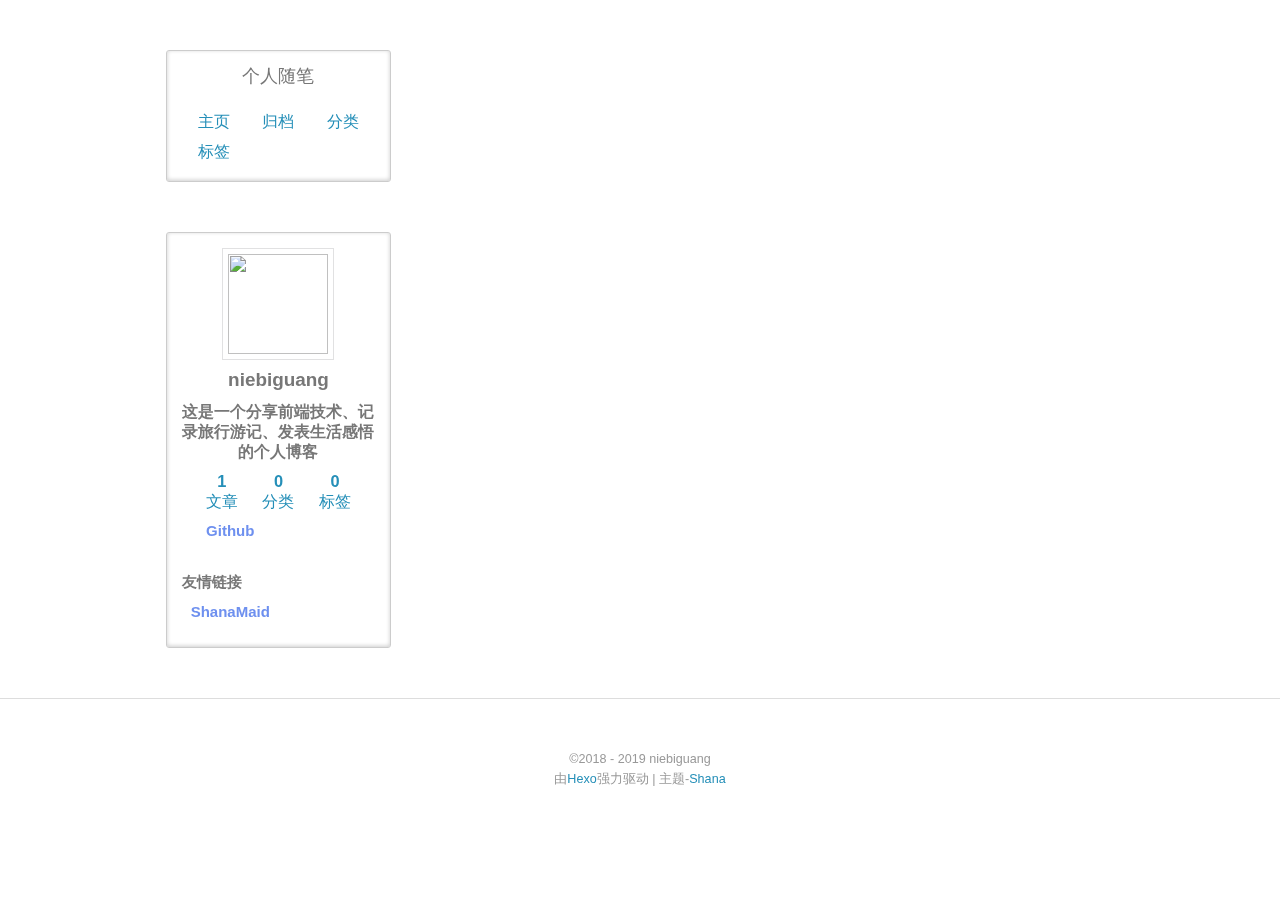
==== commit 8c0fa190: "Site updated: 2019-12-11 17:34:50" ====
--- a/index.html
+++ b/index.html
@@ -41,7 +41,7 @@
         <div class="widget-wrap mobile-header">
   <h3 class="widget-title"></h3>
   <div class="widget">
-    <img class="avatar" src="https://timgsa.baidu.com/timg?image&amp;quality=80&amp;size=b9999_10000&amp;sec=1576044919126&amp;di=f3dd2833c41b04c187741a8a4107ee20&amp;imgtype=0&amp;src=http%3A%2F%2Fb-ssl.duitang.com%2Fuploads%2Fitem%2F201607%2F19%2F20160719155609_kyJEe.jpeg">
+    <img class="avatar" src="http://img2.imgtn.bdimg.com/it/u=4070165577,2804480427&amp;fm=26&amp;gp=0.jpg">
     <h2 class="author">niebiguang</h2>
     <h3 class="description">这是一个分享前端技术、记录旅行游记、发表生活感悟的个人博客</h3>
     <div class="count-box">
@@ -73,12 +73,12 @@
 
         <section id="main">
   
-    <article id="post-hello-world" class="wow slideInRight article article-type-post" itemscope itemprop="blogPost">
+    <article id="photo-My-FristBlog" class="wow slideInRight article article-type-photo" itemscope itemprop="blogPost">
   <div class="article-meta">
-    <a href="/2019/12/10/hello-world/" class="article-date">
-  <time class="post-time" datetime="2019-12-10T08:53:13.651Z" itemprop="datePublished">
+    <a href="/2019/12/11/My-FristBlog/" class="article-date">
+  <time class="post-time" datetime="2019-12-11T09:26:07.000Z" itemprop="datePublished">
     <span class="post-month">12月</span><br/>
-    <span class="post-day">10</span>
+    <span class="post-day">11</span>
   </time>
 </a>
    
@@ -90,39 +90,24 @@
         
   
     <h1 itemprop="name">
-      <a class="article-title" href="/2019/12/10/hello-world/">Hello World</a>
+      <a class="article-title" href="/2019/12/11/My-FristBlog/">My Gallery</a>
     </h1>
   
 
         <div>
           
-          
-              
-
           
         </div>
       </header>
     
     <div class="article-entry" itemprop="articleBody">
       
-        <p>Welcome to <a href="https://hexo.io/" target="_blank" rel="noopener">Hexo</a>! This is your very first post. Check <a href="https://hexo.io/docs/" target="_blank" rel="noopener">documentation</a> for more info. If you get any problems when using Hexo, you can find the answer in <a href="https://hexo.io/docs/troubleshooting.html" target="_blank" rel="noopener">troubleshooting</a> or you can ask me on <a href="https://github.com/hexojs/hexo/issues" target="_blank" rel="noopener">GitHub</a>.</p>
-<h2 id="Quick-Start"><a href="#Quick-Start" class="headerlink" title="Quick Start"></a>Quick Start</h2><h3 id="Create-a-new-post"><a href="#Create-a-new-post" class="headerlink" title="Create a new post"></a>Create a new post</h3><figure class="highlight bash"><table><tr><td class="gutter"><pre><span class="line">1</span></pre></td><td class="code"><pre><span class="line">$ hexo new <span class="string">"My New Post"</span></span></pre></td></tr></table></figure>
-
-<p>More info: <a href="https://hexo.io/docs/writing.html" target="_blank" rel="noopener">Writing</a></p>
-<h3 id="Run-server"><a href="#Run-server" class="headerlink" title="Run server"></a>Run server</h3><figure class="highlight bash"><table><tr><td class="gutter"><pre><span class="line">1</span></pre></td><td class="code"><pre><span class="line">$ hexo server</span></pre></td></tr></table></figure>
-
-<p>More info: <a href="https://hexo.io/docs/server.html" target="_blank" rel="noopener">Server</a></p>
-<h3 id="Generate-static-files"><a href="#Generate-static-files" class="headerlink" title="Generate static files"></a>Generate static files</h3><figure class="highlight bash"><table><tr><td class="gutter"><pre><span class="line">1</span></pre></td><td class="code"><pre><span class="line">$ hexo generate</span></pre></td></tr></table></figure>
-
-<p>More info: <a href="https://hexo.io/docs/generating.html" target="_blank" rel="noopener">Generating</a></p>
-<h3 id="Deploy-to-remote-sites"><a href="#Deploy-to-remote-sites" class="headerlink" title="Deploy to remote sites"></a>Deploy to remote sites</h3><figure class="highlight bash"><table><tr><td class="gutter"><pre><span class="line">1</span></pre></td><td class="code"><pre><span class="line">$ hexo deploy</span></pre></td></tr></table></figure>
-
-<p>More info: <a href="https://hexo.io/docs/one-command-deployment.html" target="_blank" rel="noopener">Deployment</a></p>
+        <h1 id="第一篇博客"><a href="#第一篇博客" class="headerlink" title="第一篇博客"></a>第一篇博客</h1><p>今天心情相当复杂，博客做出来的第一天被裁了</p>
 
       
     </div>
     <footer class="article-footer">
-      <a data-url="https://niebiguang.github.io/2019/12/10/hello-world/" data-id="ck40r3ck20000rsuo7ogcc8nh" class="article-share-link">分享</a>
+      <a data-url="https://niebiguang.github.io/2019/12/11/My-FristBlog/" data-id="ck413kuvx00009ouo7puz8h3i" class="article-share-link">分享</a>
       
       
     </footer>
@@ -170,7 +155,7 @@
     <div class="widget-wrap">
   <h3 class="widget-title"></h3>
   <div class="widget">
-    <img class="avatar" src="https://timgsa.baidu.com/timg?image&amp;quality=80&amp;size=b9999_10000&amp;sec=1576044919126&amp;di=f3dd2833c41b04c187741a8a4107ee20&amp;imgtype=0&amp;src=http%3A%2F%2Fb-ssl.duitang.com%2Fuploads%2Fitem%2F201607%2F19%2F20160719155609_kyJEe.jpeg">
+    <img class="avatar" src="http://img2.imgtn.bdimg.com/it/u=4070165577,2804480427&amp;fm=26&amp;gp=0.jpg">
     <h2 class="author">niebiguang</h2>
     <h3 class="description">这是一个分享前端技术、记录旅行游记、发表生活感悟的个人博客</h3>
     <div class="count-box">
--- a/plugin/bganimation/bg.css
+++ b/plugin/bganimation/bg.css
@@ -1,16 +1,22 @@
-// .cb-slideshow li:nth-child(1) span { background-image: url('https://ws2.sinaimg.cn/large/005ODKsIgw1fakb435nz6j31hc0u079l.jpg');}
+/* // .cb-slideshow li:nth-child(1) span { background-image: url('https://ws2.sinaimg.cn/large/005ODKsIgw1fakb435nz6j31hc0u079l.jpg');}
 // .cb-slideshow li:nth-child(2) span { background-image: url('https://ws4.sinaimg.cn/large/005ODKsIgw1fam24cqyo4j31cq0yfjxa.jpg');}
 // .cb-slideshow li:nth-child(3) span { background-image: url('https://ws4.sinaimg.cn/large/005ODKsIgw1fatjhgja0gj31hc0xvagk.jpg');}
 // .cb-slideshow li:nth-child(4) span { background-image: url('https://ws4.sinaimg.cn/large/005ODKsIgw1fajzncs9apj31hc11x0yw.jpg');}
 // .cb-slideshow li:nth-child(5) span { background-image: url('https://ws1.sinaimg.cn/large/005ODKsIgw1f5ymp3mngpj31hc0xcdiu.jpg');}
-// .cb-slideshow li:nth-child(6) span { background-image: url('https://ws1.sinaimg.cn/large/005ODKsIgw1fam1v0u0n0j31hc0xcjxc.jpg');}
+// .cb-slideshow li:nth-child(6) span { background-image: url('https://ws1.sinaimg.cn/large/005ODKsIgw1fam1v0u0n0j31hc0xcjxc.jpg');} */
 
-.cb-slideshow li:nth-child(1) span { background-image: url('http://wx1.sinaimg.cn/large/dc58f491ly1fepnoqji5aj20xc0qqgt5.jpg');}
+/* .cb-slideshow li:nth-child(1) span { background-image: url('http://wx1.sinaimg.cn/large/dc58f491ly1fepnoqji5aj20xc0qqgt5.jpg');}
 .cb-slideshow li:nth-child(2) span { background-image: url('http://wx1.sinaimg.cn/large/dc58f491ly1fepmxueo9tj21jk10ugwc.jpg');}
 .cb-slideshow li:nth-child(3) span { background-image: url('http://wx4.sinaimg.cn/large/dc58f491ly1fepmxv27yfj20sg0hsjww.jpg');}
 .cb-slideshow li:nth-child(4) span { background-image: url('http://wx3.sinaimg.cn/large/dc58f491ly1fepmxvp7b1j20zk0qotcp.jpg');}
 .cb-slideshow li:nth-child(5) span { background-image: url('http://wx1.sinaimg.cn/large/dc58f491ly1fepmxwdysjj21400p0wli.jpg');}
-.cb-slideshow li:nth-child(6) span { background-image: url('http://wx1.sinaimg.cn/large/dc58f491ly1fepmxx2ja5j20zk0qotek.jpg');}
+.cb-slideshow li:nth-child(6) span { background-image: url('http://wx1.sinaimg.cn/large/dc58f491ly1fepmxx2ja5j20zk0qotek.jpg');} */
+.cb-slideshow li:nth-child(1) span { background-image: url('https://ss1.bdstatic.com/70cFvXSh_Q1YnxGkpoWK1HF6hhy/it/u=2756455182,3200487197&fm=26&gp=0.jpg');}
+.cb-slideshow li:nth-child(2) span { background-image: url('https://ss1.bdstatic.com/70cFvXSh_Q1YnxGkpoWK1HF6hhy/it/u=3511980773,1780929900&fm=26&gp=0.jpg');}
+.cb-slideshow li:nth-child(3) span { background-image: url('https://ss1.bdstatic.com/70cFuXSh_Q1YnxGkpoWK1HF6hhy/it/u=427509505,2081921446&fm=15&gp=0.jpg');}
+.cb-slideshow li:nth-child(4) span { background-image: url('https://ss2.bdstatic.com/70cFvnSh_Q1YnxGkpoWK1HF6hhy/it/u=2403763880,468136578&fm=26&gp=0.jpg');}
+.cb-slideshow li:nth-child(5) span { background-image: url('https://ss1.bdstatic.com/70cFuXSh_Q1YnxGkpoWK1HF6hhy/it/u=2895162456,3846134529&fm=26&gp=0.jpg');}
+.cb-slideshow li:nth-child(6) span { background-image: url('https://ss1.bdstatic.com/70cFvXSh_Q1YnxGkpoWK1HF6hhy/it/u=2296873425,1183297108&fm=26&gp=0.jpg');}
 
 .hidden-xs{
 
